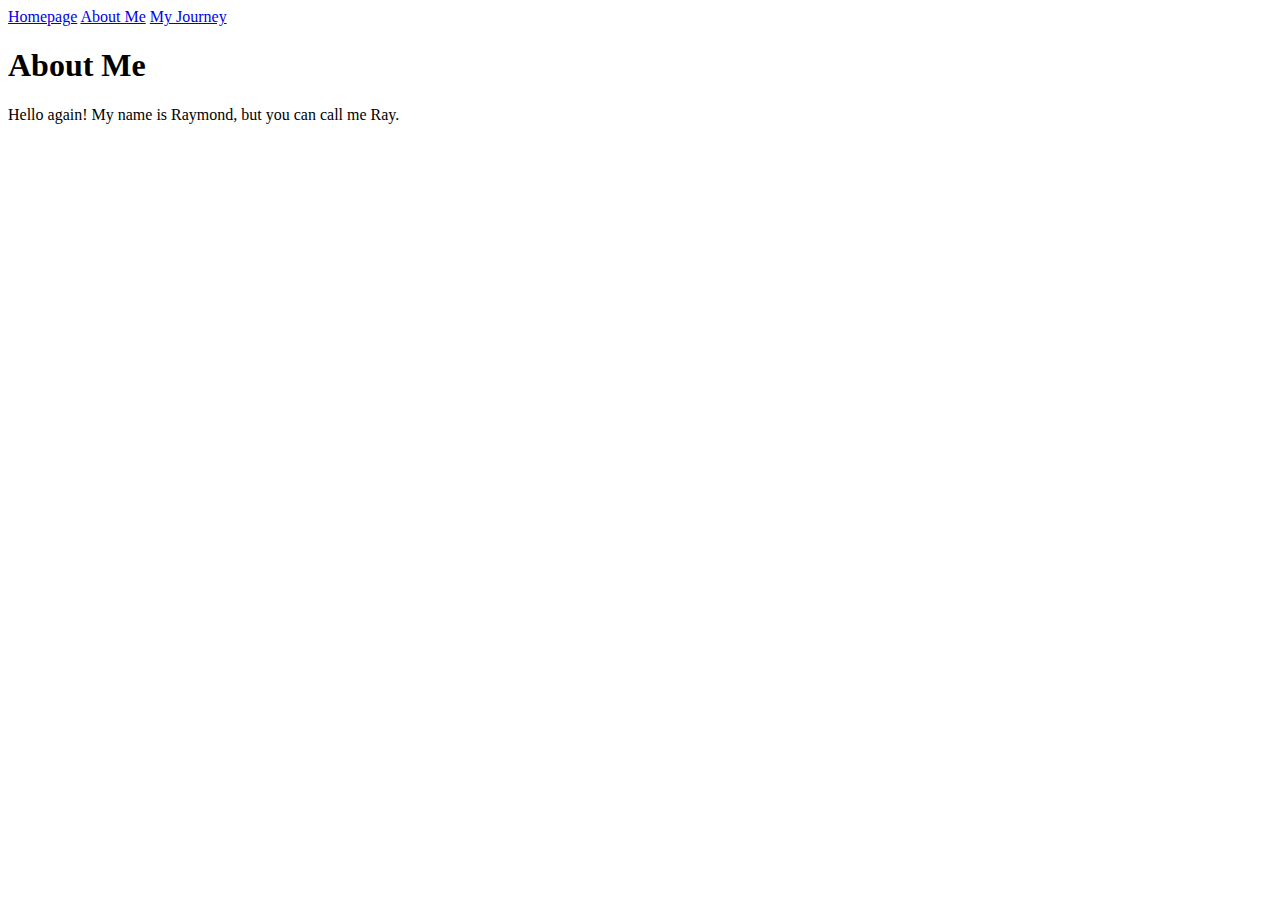
==== HTML Assignments/personal-portfolio/about-me.html @ 44c6d275 "Adding my personal portfolio project" ====
<!DOCTYPE html>

<html lang="en">

<head>
    <meta charset="UTF-8">
    <meta http-equiv="X-UA-Compatible" content="IE=edge">
    <meta name="viewport" content="width=device-width, initial-scale=1.0">
    <title>About Me</title>
</head>

<body>

    <nav>
        <a href="index.html">Homepage</a>
        <a href="about-me.html">About Me</a>
        <a href="journey.html">My Journey</a>
    </nav>

    <main>

        <h1>About Me</h1>

        <p>Hello again! My name is Raymond, but you can call me Ray.   </p>
    </main>

</body>

</html>
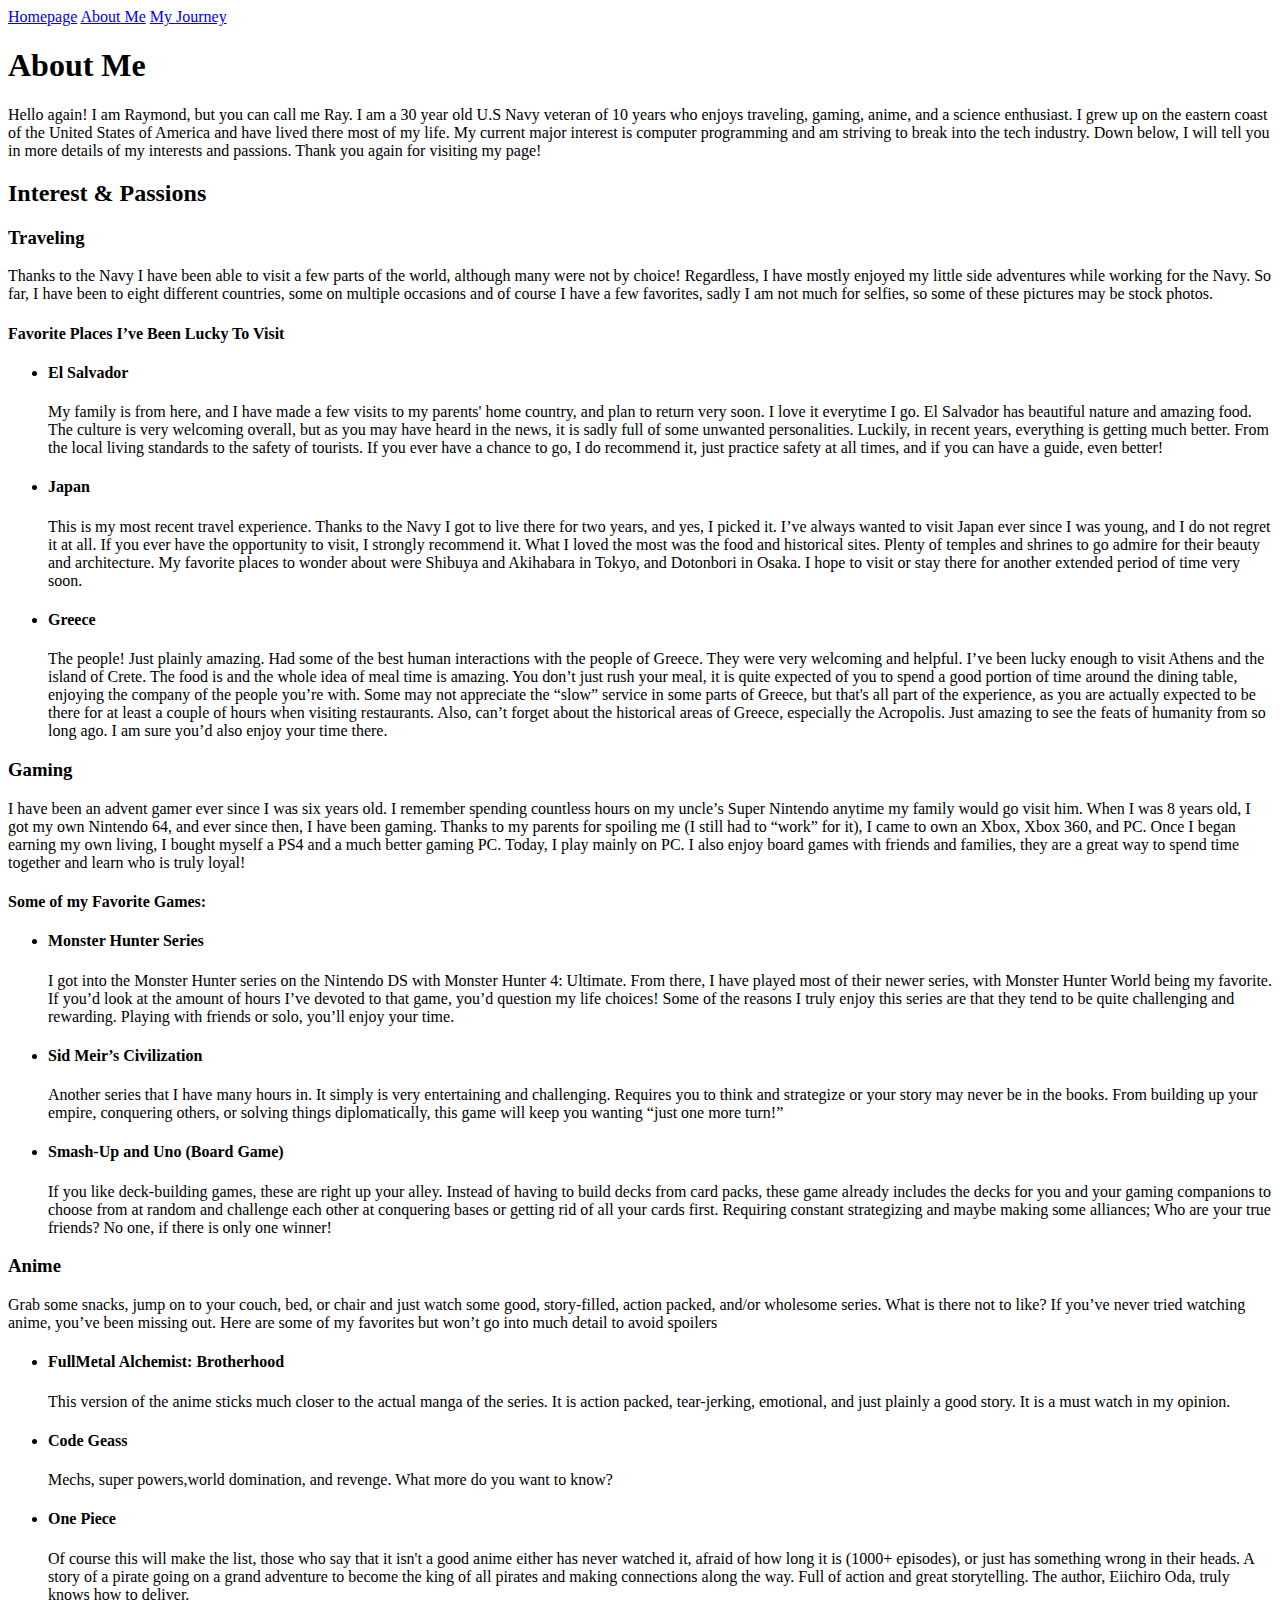
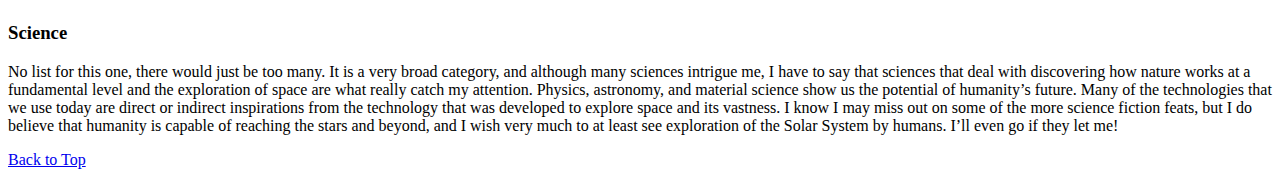
==== commit dc995af7: "Added content to the  About Me page, started work on the footer" ====
--- a/HTML Assignments/personal-portfolio/about-me.html
+++ b/HTML Assignments/personal-portfolio/about-me.html
@@ -11,7 +11,7 @@
 
 <body>
 
-    <nav>
+    <nav id="nav">
         <a href="index.html">Homepage</a>
         <a href="about-me.html">About Me</a>
         <a href="journey.html">My Journey</a>
@@ -21,7 +21,107 @@
 
         <h1>About Me</h1>
 
-        <p>Hello again! My name is Raymond, but you can call me Ray.   </p>
+        <p>
+            Hello again! I am Raymond, but you can call me Ray. I am a 30 year old U.S Navy veteran of 10 years who enjoys traveling, gaming, anime, and a science enthusiast. I grew up on the eastern coast of the United States of America and have lived there most of my life. My current major interest is computer programming and am striving to break into the tech industry. Down below, I will tell you in more details of my interests and passions. Thank you again for visiting my page!
+        </P>
+
+        <h2>Interest & Passions</h2>
+
+        <h3>Traveling</h3>
+
+        <section>
+            <p>Thanks to the Navy I have been able to visit a few parts of the world, although many were not by choice! Regardless, I have mostly enjoyed my little side adventures while working for the Navy. So far, I have been to eight different countries, some on multiple occasions and of course I have a few favorites, sadly I am not much for selfies, so some of these pictures may be stock photos. 
+            </p>
+            <h4>Favorite Places I’ve Been Lucky To Visit</h4>            
+            <ul>
+                <li> 
+                    <h4>El Salvador</h4> 
+                    <p>
+                        My family is from here, and I have made a few visits to my parents' home country, and plan to return very soon. I love it everytime I go. El Salvador has beautiful nature and amazing food. The culture is very welcoming overall, but as you may have heard in the news, it is sadly full of some unwanted personalities. Luckily, in recent years, everything is getting much better. From the local living standards to the safety of tourists. If you ever have a chance to go, I do recommend it, just practice safety at all times, and if you can have a guide, even better!
+                    </p> 
+                </li>
+                <li>
+                    <h4>Japan</h4>
+                    <p>
+                        This is my most recent travel experience. Thanks to the Navy I got to live there for two years, and yes, I picked it. I’ve always wanted to visit Japan ever since I was young, and I do not regret it at all. If you ever have the opportunity to visit, I strongly recommend it. What I loved the most was the food and historical sites. Plenty of temples and shrines to go admire for their beauty and architecture. My favorite places to wonder about were Shibuya and Akihabara in Tokyo, and Dotonbori in Osaka. I hope to visit or stay there for another extended period of time very soon.                        
+                    </p>
+                </li>
+                <li>
+                    <h4>Greece</h4>
+                    <p>
+                        The people! Just plainly amazing. Had some of the best human interactions with the people of Greece. They were very welcoming and helpful. I’ve been lucky enough to visit Athens and the island of Crete.  The food is and the whole idea of meal time is amazing. You don’t just rush your meal, it is quite expected of you to spend a good portion of time around the dining table, enjoying the company of the people you’re with. Some may not appreciate the “slow” service in some parts of Greece, but that's all part of the experience, as you are actually expected to be there for at least a couple of hours when visiting restaurants. Also, can’t forget about the historical areas of Greece, especially the Acropolis. Just amazing to see the feats of humanity from so long ago. I am sure you’d also enjoy your time there.
+                    </p>
+                </li>
+            </ul>
+
+        <h3>Gaming</h3>
+        </section>
+        <p>
+            I have been an advent gamer ever since I was six years old. I remember spending countless hours on my uncle’s Super Nintendo anytime my family would go visit him. When I was 8 years old, I got my own Nintendo 64, and ever since then, I have been gaming. Thanks to my parents for spoiling me (I still had to “work” for it), I came to own an Xbox, Xbox 360, and PC. Once I began earning my own living, I bought myself a PS4 and a much better gaming PC. Today, I play mainly on PC. I also enjoy board games with friends and families, they are a great way to spend time together and learn who is truly loyal! 
+        </p>
+        <h4>Some of my Favorite Games:</h4>
+        <ul>
+            <li>
+                <h4>Monster Hunter Series</h4>
+                <p>
+                    I got into the Monster Hunter series on the Nintendo DS with Monster Hunter 4: Ultimate. From there, I have played most of their newer series, with Monster Hunter World being my favorite. If you’d look at the amount of hours I’ve devoted to that game, you’d question my life choices!  Some of the reasons I truly enjoy this series are that they tend to be quite challenging and rewarding. Playing with friends or solo, you’ll enjoy your time.
+                </p>
+            </li>
+            <li>
+                <h4>Sid Meir’s Civilization</h4>
+                <p>
+                    Another series that I have many hours in. It simply is very entertaining and challenging. Requires you to think and strategize or your story may never be in the books. From building up your empire, conquering others, or solving things diplomatically, this game will keep you wanting “just one more turn!”
+                </p>
+            </li>
+            <li>
+                <h4>Smash-Up and Uno (Board Game)</h4>
+                <p>
+                    If you like deck-building games, these are right up your alley. Instead of having to build decks from card packs, these game already includes the decks for you and your gaming companions to choose from at random and challenge each other at conquering bases or getting rid of all your cards first. Requiring constant strategizing and maybe making some alliances; Who are your true friends? No one, if there is only one winner!
+
+                </p>
+            </li>
+        </ul>
+       
+        <h3>Anime</h3>
+        <section>
+        <p>
+            Grab some snacks, jump on to your couch, bed, or chair and just watch some good, story-filled, action packed, and/or wholesome series. What is there not to like? If you’ve never tried watching anime, you’ve been missing out. Here are some of my favorites but won’t go into much detail to avoid spoilers
+        </p>
+        <ul>
+            <li>
+                <h4>FullMetal Alchemist: Brotherhood</h4>
+                <p>
+                    This version of the anime sticks much closer to the actual manga of the series. It is action packed, tear-jerking, emotional, and just plainly a good story. It is a must watch in my opinion. 
+                </p>
+            </li>
+            <li>
+                <h4>Code Geass</h4>
+                <p>
+                    Mechs, super powers,world domination, and revenge. What more do you want to know?
+                </p>
+            </li>
+            <li>
+                <h4>One Piece</h4>
+                <p>
+                    Of course this will make the list, those who say that it isn't a good anime either has never watched it, afraid of how long it is (1000+ episodes), or just has something wrong in their heads. A story of a pirate going on a grand adventure to become the king of all pirates and making connections along the way. Full of action and great storytelling. The author, Eiichiro Oda, truly knows how to deliver.
+                </p>
+            </li>
+        </ul>   
+        </section>
+
+        <h3>Science</h3>
+        <section>
+            <p>
+                No list for this one, there would just be too many. It is a very broad category, and although many sciences intrigue me, I have to say that sciences that deal with discovering how nature works at a fundamental level and the exploration of space are what really catch my attention. Physics, astronomy, and material science show us the potential of humanity’s future. Many of the technologies that we use today are direct or indirect inspirations from the technology that was developed to explore space and its vastness. I know I may miss out on some of the more science fiction feats, but I do believe that humanity is capable of reaching the stars and beyond, and I wish very much to at least see exploration of the Solar System by humans. I’ll even go if they let me! 
+
+            </p>
+        </section>
+
+        <footer>
+            <a href="#nav">Back to Top</a>
+        </footer>
+        
+
     </main>
 
 </body>
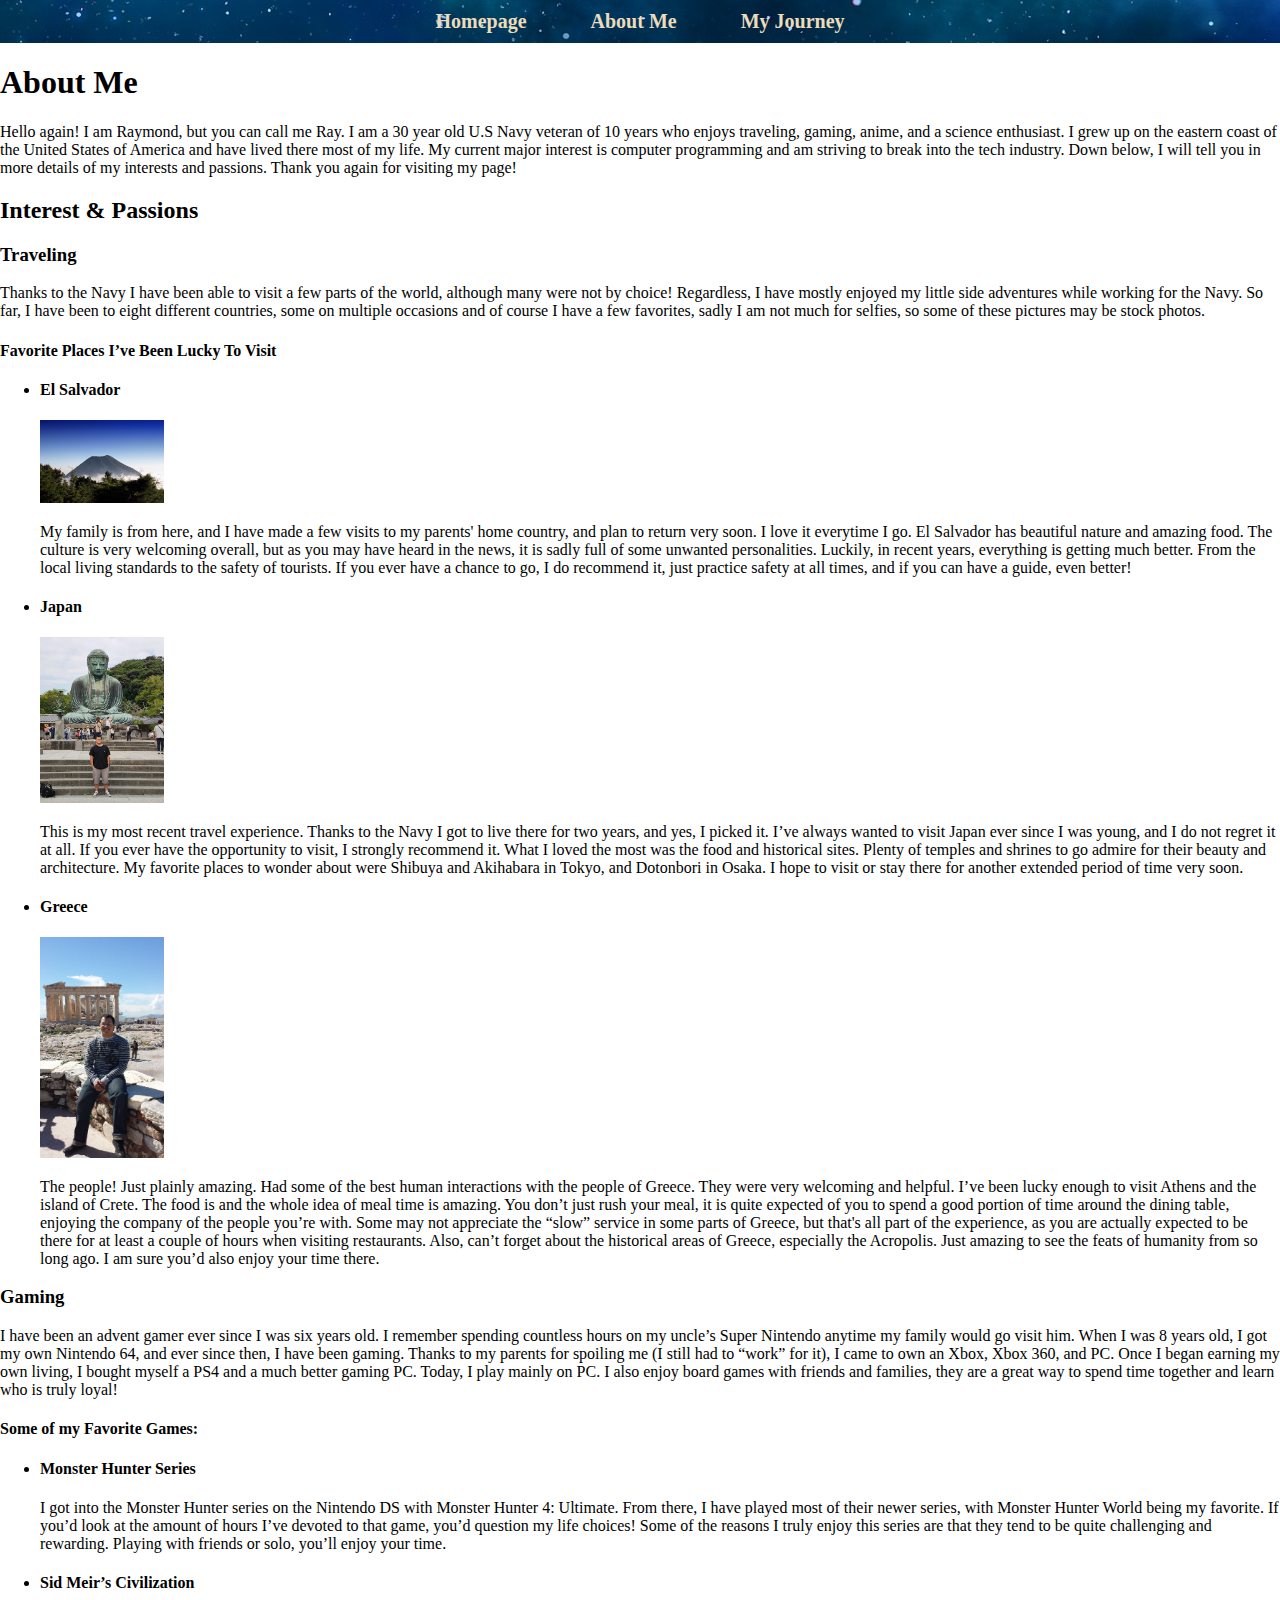
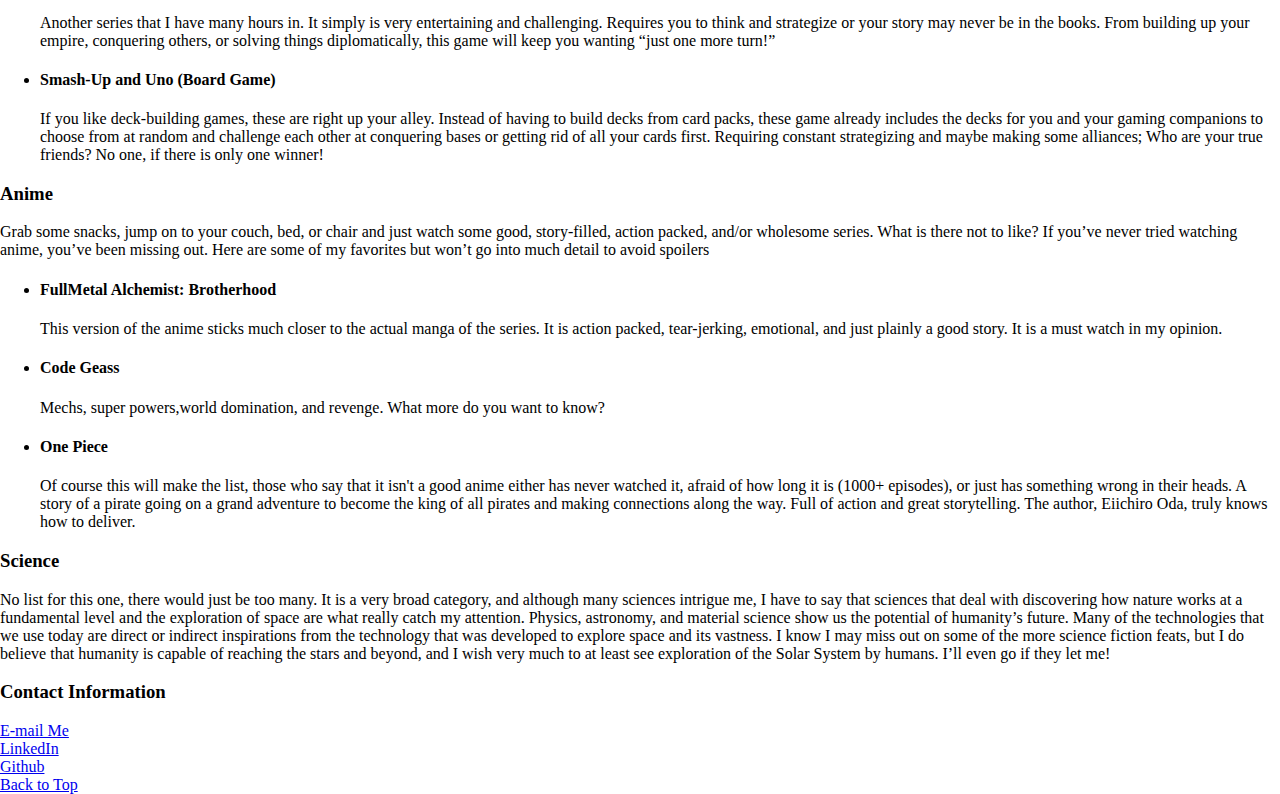
==== commit cec7c65f: "added some css and changes to the nav and footer" ====
--- a/HTML Assignments/personal-portfolio/about-me.html
+++ b/HTML Assignments/personal-portfolio/about-me.html
@@ -7,6 +7,9 @@
     <meta http-equiv="X-UA-Compatible" content="IE=edge">
     <meta name="viewport" content="width=device-width, initial-scale=1.0">
     <title>About Me</title>
+
+    <link rel="stylesheet" href="nav-bar.css">
+    <link rel="stylesheet" href="about-me.css">
 </head>
 
 <body>
@@ -36,18 +39,21 @@
             <ul>
                 <li> 
                     <h4>El Salvador</h4> 
+                    <img id="el salvador" src="images/el-salvador.jpg" style="width:10%;" alt="El Salvador Izalco Volcano">
                     <p>
                         My family is from here, and I have made a few visits to my parents' home country, and plan to return very soon. I love it everytime I go. El Salvador has beautiful nature and amazing food. The culture is very welcoming overall, but as you may have heard in the news, it is sadly full of some unwanted personalities. Luckily, in recent years, everything is getting much better. From the local living standards to the safety of tourists. If you ever have a chance to go, I do recommend it, just practice safety at all times, and if you can have a guide, even better!
                     </p> 
                 </li>
                 <li>
                     <h4>Japan</h4>
+                    <img id="buddha-japan" style="width:10%;" src="images/raymond-budha-kamakura-japan.jpg" alt="Raymond in Kamakura, Japan Buddha">
                     <p>
                         This is my most recent travel experience. Thanks to the Navy I got to live there for two years, and yes, I picked it. I’ve always wanted to visit Japan ever since I was young, and I do not regret it at all. If you ever have the opportunity to visit, I strongly recommend it. What I loved the most was the food and historical sites. Plenty of temples and shrines to go admire for their beauty and architecture. My favorite places to wonder about were Shibuya and Akihabara in Tokyo, and Dotonbori in Osaka. I hope to visit or stay there for another extended period of time very soon.                        
                     </p>
                 </li>
                 <li>
                     <h4>Greece</h4>
+                    <img style="width:10%" src="images/ray-in-greece-acropolis.jpg" alt="Raymond at the Acropolis, Greece">
                     <p>
                         The people! Just plainly amazing. Had some of the best human interactions with the people of Greece. They were very welcoming and helpful. I’ve been lucky enough to visit Athens and the island of Crete.  The food is and the whole idea of meal time is amazing. You don’t just rush your meal, it is quite expected of you to spend a good portion of time around the dining table, enjoying the company of the people you’re with. Some may not appreciate the “slow” service in some parts of Greece, but that's all part of the experience, as you are actually expected to be there for at least a couple of hours when visiting restaurants. Also, can’t forget about the historical areas of Greece, especially the Acropolis. Just amazing to see the feats of humanity from so long ago. I am sure you’d also enjoy your time there.
                     </p>
@@ -115,15 +121,21 @@
                 No list for this one, there would just be too many. It is a very broad category, and although many sciences intrigue me, I have to say that sciences that deal with discovering how nature works at a fundamental level and the exploration of space are what really catch my attention. Physics, astronomy, and material science show us the potential of humanity’s future. Many of the technologies that we use today are direct or indirect inspirations from the technology that was developed to explore space and its vastness. I know I may miss out on some of the more science fiction feats, but I do believe that humanity is capable of reaching the stars and beyond, and I wish very much to at least see exploration of the Solar System by humans. I’ll even go if they let me! 
 
             </p>
-        </section>
-
-        <footer>
-            <a href="#nav">Back to Top</a>
-        </footer>
-        
+        </section> 
 
     </main>
 
+    <footer>
+        <h3>Contact Information</h3>
+        <div>
+            <a href="mailto: rayherna92@gmail.com">E-mail Me</a>
+            <br>
+            <a href="https://www.linkedin.com/in/raymond-hernandez92/" target="_blank" >LinkedIn</a>
+            <br>
+            <a href="https://github.com/rayherna92" target="_blank" >Github</a>
+        </div>
+        <a id="back-to-top" href="#nav">Back to Top</a>
+    </footer>
 </body>
 
 </html>--- a/HTML Assignments/personal-portfolio/nav-bar.css
+++ b/HTML Assignments/personal-portfolio/nav-bar.css
@@ -0,0 +1,23 @@
+/* This is a stylesheet for the nav bars in Raymond's Personal Portfolio project */
+
+nav {
+    display: flex;
+    margin: 0px;
+    padding: 0px;
+    background-image: url(images/nav-bar-banner.jpg);
+    grid-column: span 3;
+    justify-content: center;
+}
+
+nav a {
+    display: inline-block;
+    font-size: 20px;
+    font-weight: bold;
+    color: rgb(235, 220, 187);
+    text-decoration: none;
+    padding: 10px 32px;
+}
+
+nav a:hover {
+    background-color: rgba(95, 158, 160, 0.281);
+}--- a/HTML Assignments/personal-portfolio/about-me.css
+++ b/HTML Assignments/personal-portfolio/about-me.css
@@ -0,0 +1,6 @@
+/* This is the main stylesheet for the about me page */
+
+body {
+    margin: 0px;
+    padding: 0px;
+}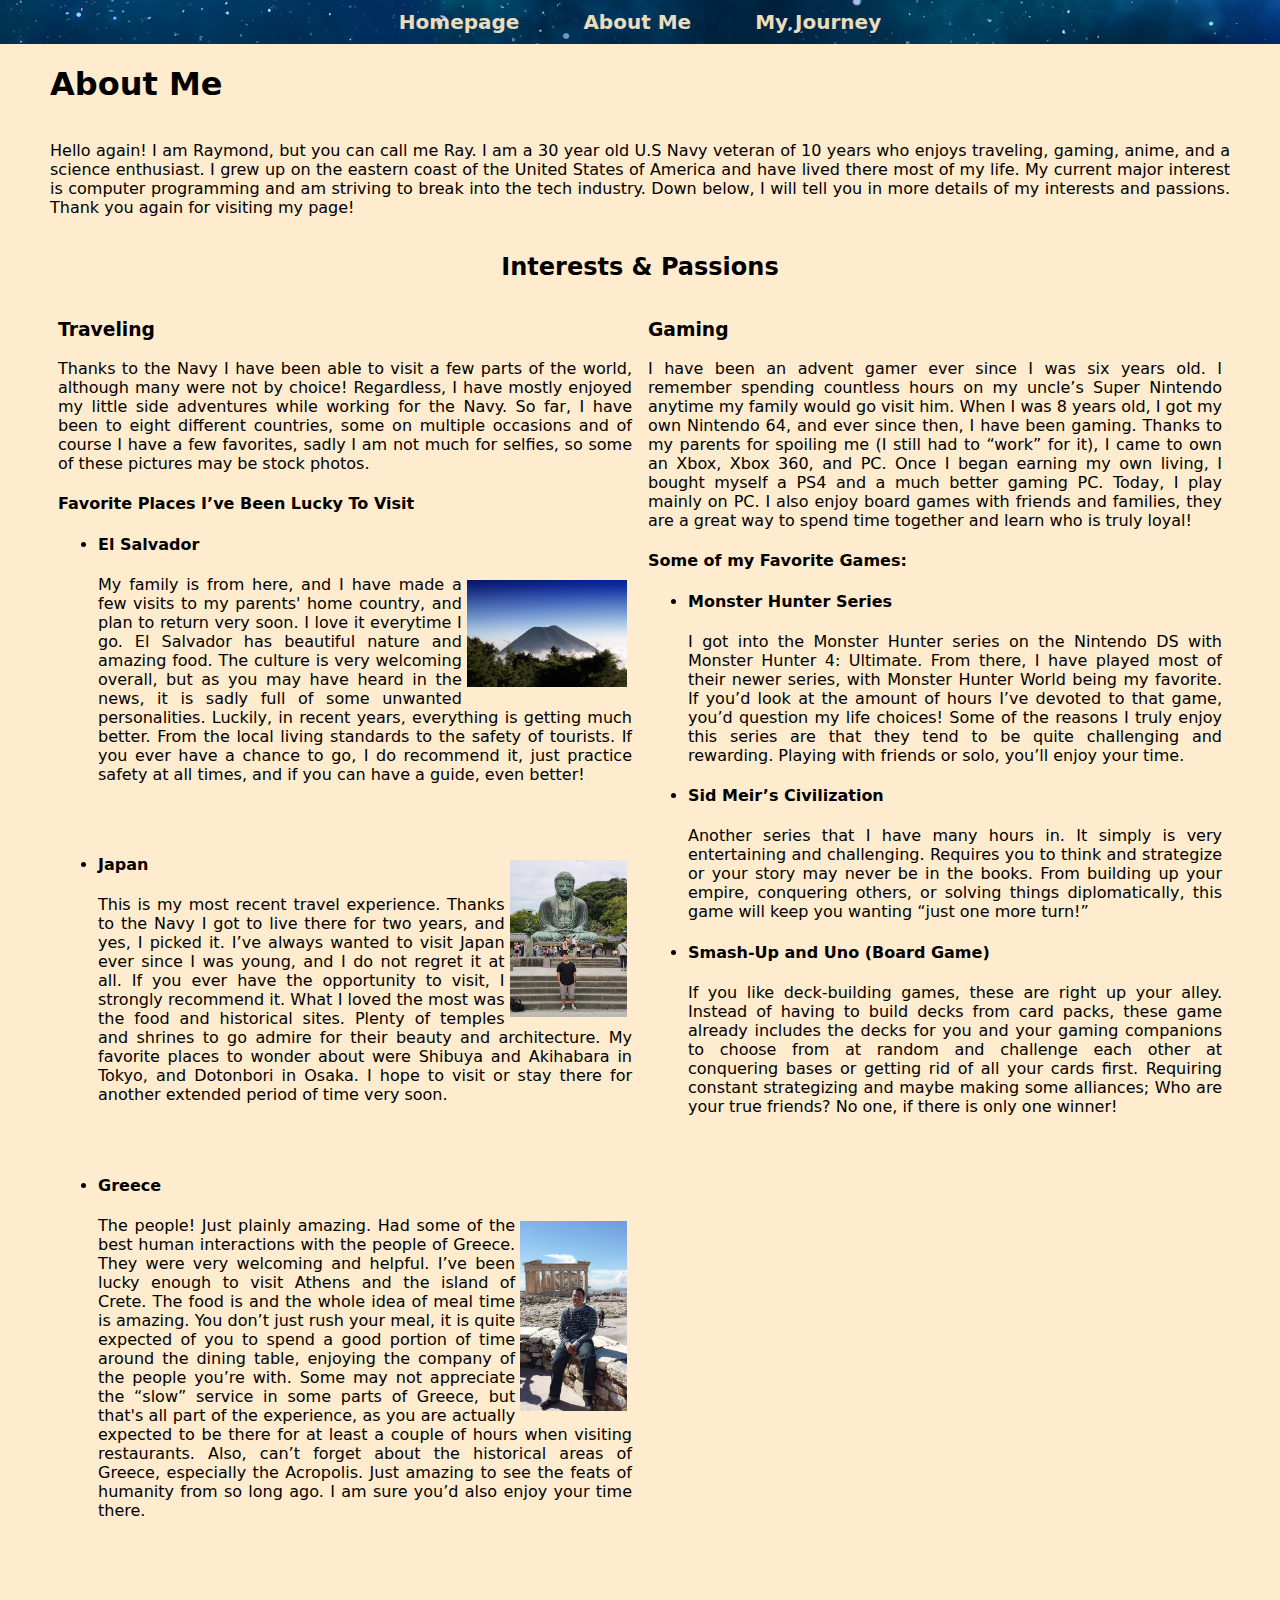
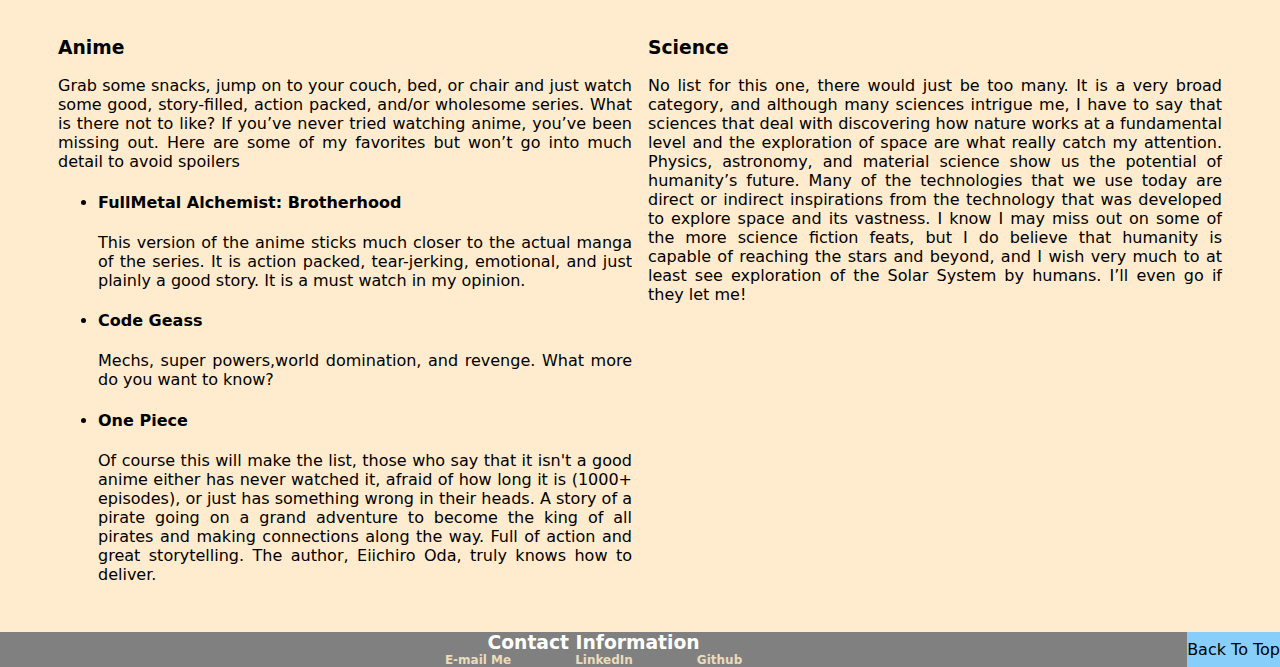
==== commit 686d6f1b: "changes to about me, nav, and footer" ====
--- a/HTML Assignments/personal-portfolio/about-me.html
+++ b/HTML Assignments/personal-portfolio/about-me.html
@@ -8,8 +8,9 @@
     <meta name="viewport" content="width=device-width, initial-scale=1.0">
     <title>About Me</title>
 
-    <link rel="stylesheet" href="nav-bar.css">
-    <link rel="stylesheet" href="about-me.css">
+    <link rel="stylesheet" href="../personal-portfolio/stylesheets/nav-bar.css">
+    <link rel="stylesheet" href="../personal-portfolio/stylesheets/footer.css">
+    <link rel="stylesheet" href="../personal-portfolio/stylesheets/about-me.css">
 </head>
 
 <body>
@@ -28,95 +29,100 @@
             Hello again! I am Raymond, but you can call me Ray. I am a 30 year old U.S Navy veteran of 10 years who enjoys traveling, gaming, anime, and a science enthusiast. I grew up on the eastern coast of the United States of America and have lived there most of my life. My current major interest is computer programming and am striving to break into the tech industry. Down below, I will tell you in more details of my interests and passions. Thank you again for visiting my page!
         </P>
 
-        <h2>Interest & Passions</h2>
+        <h2>Interests & Passions</h2>
 
-        <h3>Traveling</h3>
-
-        <section>
+        <section class="traveling">
+            <h3>Traveling</h3>
             <p>Thanks to the Navy I have been able to visit a few parts of the world, although many were not by choice! Regardless, I have mostly enjoyed my little side adventures while working for the Navy. So far, I have been to eight different countries, some on multiple occasions and of course I have a few favorites, sadly I am not much for selfies, so some of these pictures may be stock photos. 
             </p>
             <h4>Favorite Places I’ve Been Lucky To Visit</h4>            
-            <ul>
+            <ul>  
                 <li> 
                     <h4>El Salvador</h4> 
-                    <img id="el salvador" src="images/el-salvador.jpg" style="width:10%;" alt="El Salvador Izalco Volcano">
+                    <img id="el-salvador-img" src="images/el-salvador.jpg" alt="El Salvador Izalco Volcano">
                     <p>
                         My family is from here, and I have made a few visits to my parents' home country, and plan to return very soon. I love it everytime I go. El Salvador has beautiful nature and amazing food. The culture is very welcoming overall, but as you may have heard in the news, it is sadly full of some unwanted personalities. Luckily, in recent years, everything is getting much better. From the local living standards to the safety of tourists. If you ever have a chance to go, I do recommend it, just practice safety at all times, and if you can have a guide, even better!
                     </p> 
                 </li>
+                
                 <li>
+                    <img id="buddha-japan-img" src="images/raymond-budha-kamakura-japan.jpg" alt="Raymond in Kamakura, Japan Buddha">
                     <h4>Japan</h4>
-                    <img id="buddha-japan" style="width:10%;" src="images/raymond-budha-kamakura-japan.jpg" alt="Raymond in Kamakura, Japan Buddha">
                     <p>
                         This is my most recent travel experience. Thanks to the Navy I got to live there for two years, and yes, I picked it. I’ve always wanted to visit Japan ever since I was young, and I do not regret it at all. If you ever have the opportunity to visit, I strongly recommend it. What I loved the most was the food and historical sites. Plenty of temples and shrines to go admire for their beauty and architecture. My favorite places to wonder about were Shibuya and Akihabara in Tokyo, and Dotonbori in Osaka. I hope to visit or stay there for another extended period of time very soon.                        
                     </p>
                 </li>
+                
                 <li>
+                    
                     <h4>Greece</h4>
-                    <img style="width:10%" src="images/ray-in-greece-acropolis.jpg" alt="Raymond at the Acropolis, Greece">
+                    <img id="acropolis-img" src="images/ray-in-greece-acropolis.jpg" alt="Raymond at the Acropolis, Greece">
                     <p>
                         The people! Just plainly amazing. Had some of the best human interactions with the people of Greece. They were very welcoming and helpful. I’ve been lucky enough to visit Athens and the island of Crete.  The food is and the whole idea of meal time is amazing. You don’t just rush your meal, it is quite expected of you to spend a good portion of time around the dining table, enjoying the company of the people you’re with. Some may not appreciate the “slow” service in some parts of Greece, but that's all part of the experience, as you are actually expected to be there for at least a couple of hours when visiting restaurants. Also, can’t forget about the historical areas of Greece, especially the Acropolis. Just amazing to see the feats of humanity from so long ago. I am sure you’d also enjoy your time there.
                     </p>
                 </li>
             </ul>
-
-        <h3>Gaming</h3>
-        </section>
-        <p>
-            I have been an advent gamer ever since I was six years old. I remember spending countless hours on my uncle’s Super Nintendo anytime my family would go visit him. When I was 8 years old, I got my own Nintendo 64, and ever since then, I have been gaming. Thanks to my parents for spoiling me (I still had to “work” for it), I came to own an Xbox, Xbox 360, and PC. Once I began earning my own living, I bought myself a PS4 and a much better gaming PC. Today, I play mainly on PC. I also enjoy board games with friends and families, they are a great way to spend time together and learn who is truly loyal! 
-        </p>
-        <h4>Some of my Favorite Games:</h4>
-        <ul>
-            <li>
-                <h4>Monster Hunter Series</h4>
-                <p>
-                    I got into the Monster Hunter series on the Nintendo DS with Monster Hunter 4: Ultimate. From there, I have played most of their newer series, with Monster Hunter World being my favorite. If you’d look at the amount of hours I’ve devoted to that game, you’d question my life choices!  Some of the reasons I truly enjoy this series are that they tend to be quite challenging and rewarding. Playing with friends or solo, you’ll enjoy your time.
-                </p>
-            </li>
-            <li>
-                <h4>Sid Meir’s Civilization</h4>
-                <p>
-                    Another series that I have many hours in. It simply is very entertaining and challenging. Requires you to think and strategize or your story may never be in the books. From building up your empire, conquering others, or solving things diplomatically, this game will keep you wanting “just one more turn!”
-                </p>
-            </li>
-            <li>
-                <h4>Smash-Up and Uno (Board Game)</h4>
-                <p>
-                    If you like deck-building games, these are right up your alley. Instead of having to build decks from card packs, these game already includes the decks for you and your gaming companions to choose from at random and challenge each other at conquering bases or getting rid of all your cards first. Requiring constant strategizing and maybe making some alliances; Who are your true friends? No one, if there is only one winner!
-
-                </p>
-            </li>
-        </ul>
-       
-        <h3>Anime</h3>
-        <section>
-        <p>
-            Grab some snacks, jump on to your couch, bed, or chair and just watch some good, story-filled, action packed, and/or wholesome series. What is there not to like? If you’ve never tried watching anime, you’ve been missing out. Here are some of my favorites but won’t go into much detail to avoid spoilers
-        </p>
-        <ul>
-            <li>
-                <h4>FullMetal Alchemist: Brotherhood</h4>
-                <p>
-                    This version of the anime sticks much closer to the actual manga of the series. It is action packed, tear-jerking, emotional, and just plainly a good story. It is a must watch in my opinion. 
-                </p>
-            </li>
-            <li>
-                <h4>Code Geass</h4>
-                <p>
-                    Mechs, super powers,world domination, and revenge. What more do you want to know?
-                </p>
-            </li>
-            <li>
-                <h4>One Piece</h4>
-                <p>
-                    Of course this will make the list, those who say that it isn't a good anime either has never watched it, afraid of how long it is (1000+ episodes), or just has something wrong in their heads. A story of a pirate going on a grand adventure to become the king of all pirates and making connections along the way. Full of action and great storytelling. The author, Eiichiro Oda, truly knows how to deliver.
-                </p>
-            </li>
-        </ul>   
+        
         </section>
 
-        <h3>Science</h3>
-        <section>
+        <section class="gaming">
+            <h3>Gaming</h3>
+            <p>
+                I have been an advent gamer ever since I was six years old. I remember spending countless hours on my uncle’s Super Nintendo anytime my family would go visit him. When I was 8 years old, I got my own Nintendo 64, and ever since then, I have been gaming. Thanks to my parents for spoiling me (I still had to “work” for it), I came to own an Xbox, Xbox 360, and PC. Once I began earning my own living, I bought myself a PS4 and a much better gaming PC. Today, I play mainly on PC. I also enjoy board games with friends and families, they are a great way to spend time together and learn who is truly loyal! 
+            </p>
+            <h4>Some of my Favorite Games:</h4>
+            <ul>
+                <li>
+                    <h4>Monster Hunter Series</h4>
+                    <p>
+                        I got into the Monster Hunter series on the Nintendo DS with Monster Hunter 4: Ultimate. From there, I have played most of their newer series, with Monster Hunter World being my favorite. If you’d look at the amount of hours I’ve devoted to that game, you’d question my life choices!  Some of the reasons I truly enjoy this series are that they tend to be quite challenging and rewarding. Playing with friends or solo, you’ll enjoy your time.
+                    </p>
+                </li>
+                <li>
+                    <h4>Sid Meir’s Civilization</h4>
+                    <p>
+                        Another series that I have many hours in. It simply is very entertaining and challenging. Requires you to think and strategize or your story may never be in the books. From building up your empire, conquering others, or solving things diplomatically, this game will keep you wanting “just one more turn!”
+                    </p>
+                </li>
+                <li>
+                    <h4>Smash-Up and Uno (Board Game)</h4>
+                    <p>
+                        If you like deck-building games, these are right up your alley. Instead of having to build decks from card packs, these game already includes the decks for you and your gaming companions to choose from at random and challenge each other at conquering bases or getting rid of all your cards first. Requiring constant strategizing and maybe making some alliances; Who are your true friends? No one, if there is only one winner!
+
+                    </p>
+                </li>
+            </ul>
+        </section>    
+
+        <section class="anime">
+            <h3>Anime</h3>
+            <p>
+                Grab some snacks, jump on to your couch, bed, or chair and just watch some good, story-filled, action packed, and/or wholesome series. What is there not to like? If you’ve never tried watching anime, you’ve been missing out. Here are some of my favorites but won’t go into much detail to avoid spoilers
+            </p>
+            <ul>
+                <li>
+                    <h4>FullMetal Alchemist: Brotherhood</h4>
+                    <p>
+                        This version of the anime sticks much closer to the actual manga of the series. It is action packed, tear-jerking, emotional, and just plainly a good story. It is a must watch in my opinion. 
+                    </p>
+                </li>
+                <li>
+                    <h4>Code Geass</h4>
+                    <p>
+                        Mechs, super powers,world domination, and revenge. What more do you want to know?
+                    </p>
+                </li>
+                <li>
+                    <h4>One Piece</h4>
+                    <p>
+                        Of course this will make the list, those who say that it isn't a good anime either has never watched it, afraid of how long it is (1000+ episodes), or just has something wrong in their heads. A story of a pirate going on a grand adventure to become the king of all pirates and making connections along the way. Full of action and great storytelling. The author, Eiichiro Oda, truly knows how to deliver.
+                    </p>
+                </li>
+            </ul>   
+        </section>
+
+        <section class="science">
+            <h3>Science</h3>
             <p>
                 No list for this one, there would just be too many. It is a very broad category, and although many sciences intrigue me, I have to say that sciences that deal with discovering how nature works at a fundamental level and the exploration of space are what really catch my attention. Physics, astronomy, and material science show us the potential of humanity’s future. Many of the technologies that we use today are direct or indirect inspirations from the technology that was developed to explore space and its vastness. I know I may miss out on some of the more science fiction feats, but I do believe that humanity is capable of reaching the stars and beyond, and I wish very much to at least see exploration of the Solar System by humans. I’ll even go if they let me! 
 
@@ -129,12 +135,10 @@
         <h3>Contact Information</h3>
         <div>
             <a href="mailto: rayherna92@gmail.com">E-mail Me</a>
-            <br>
             <a href="https://www.linkedin.com/in/raymond-hernandez92/" target="_blank" >LinkedIn</a>
-            <br>
             <a href="https://github.com/rayherna92" target="_blank" >Github</a>
         </div>
-        <a id="back-to-top" href="#nav">Back to Top</a>
+        <a id="back-to-top" href="#nav">Back To Top</a>
     </footer>
 </body>
 
--- a/HTML Assignments/personal-portfolio/stylesheets/nav-bar.css
+++ b/HTML Assignments/personal-portfolio/stylesheets/nav-bar.css
@@ -0,0 +1,21 @@
+/* This is a stylesheet for the nav bars in Raymond's Personal Portfolio project */
+
+nav {
+    display: flex;
+    background-image: url(../images/nav-bar-banner.jpg);
+    grid-column: span 3;
+    justify-content: center;
+}
+
+nav a {
+    display: inline-block;
+    font-size: 20px;
+    font-weight: bold;
+    color: rgb(235, 220, 187);
+    text-decoration: none;
+    padding: 10px 32px;
+}
+
+nav a:hover {
+    background-color: rgba(95, 158, 160, 0.281);
+}--- a/HTML Assignments/personal-portfolio/stylesheets/footer.css
+++ b/HTML Assignments/personal-portfolio/stylesheets/footer.css
@@ -0,0 +1,45 @@
+/* This is a stylesheet for all the footers in Raymond's Personal Portfolio project */
+
+footer {
+    display: grid;
+    grid-template-columns: 1fr 1fr;
+    color: white;
+}
+
+footer a:visited {
+    color: maroon;
+}
+
+footer h3, div {
+    display: flex;
+    background-color: gray;
+    margin: 0px;
+    grid-column: span 2;
+    justify-content: center;
+    align-items: center;
+}
+
+footer div a{
+    display: inline-block;
+    font-size: 12px;
+    font-weight: bold;
+    color: rgb(235, 220, 187);
+    text-decoration: none;
+    padding: 0px 32px;
+}
+
+#back-to-top {
+    display: flex;
+    background-color: lightskyblue;
+    color: black;
+    grid-column: 3/4;
+    grid-row: 1/3;
+    justify-content:center;
+    align-items:center;
+    text-decoration: none;
+}
+
+#back-to-top:hover {
+    background-color: rgb(57, 177, 224)
+}
+
--- a/HTML Assignments/personal-portfolio/stylesheets/about-me.css
+++ b/HTML Assignments/personal-portfolio/stylesheets/about-me.css
@@ -0,0 +1,80 @@
+/* This is the main stylesheet for the about me page */
+
+body {
+    margin: 0px;
+    padding: 0px;
+    background-color: blanchedalmond;
+    font-family: system-ui, -apple-system, BlinkMacSystemFont, 'Segoe UI', Roboto, Oxygen, Ubuntu, Cantarell, 'Open Sans', 'Helvetica Neue', sans-serif;
+    text-align: justify;
+}
+
+body nav {
+    margin: 0px;
+}
+
+main {
+    display: grid;
+    margin: 0px 50px;
+    grid-template-columns: 1fr 1fr;
+}
+
+main h1, p, h2 {
+    grid-column: span 2;
+    grid-row: span 1fr;
+}
+
+main h2 {
+    display: flex;
+    justify-content: center;
+    align-items: center;
+}
+
+.traveling {
+   grid-column: span 1;
+   margin-bottom: 2em;
+   padding: 0px .5em 0em .5em;
+}
+
+/* .traveling h3 {
+    background-image: url(../images/travel-banner.jpg);
+} */
+
+.traveling li {
+    padding: 0px 0px 34px 0px;
+}
+
+#el-salvador-img {
+    float: right;
+    width: 30%;
+    padding: 5px;
+}
+
+#buddha-japan-img {
+    float: right;
+    width: 22%;
+    padding: 5px;
+}
+
+#acropolis-img{
+    float:right;
+    width: 20%;
+    padding: 5px;
+}
+
+.gaming {
+    grid-column: 2/3;
+    margin-bottom: 2em;
+   padding: 0px .5em 0em .5em;
+}
+
+.anime {
+    grid-column: 1/2;
+    margin-bottom: 2em;
+    padding: 0px .5em 0em .5em;
+}
+
+.science {
+    grid-column: 2/3;
+    margin-bottom: 2em;
+    padding: 0px .5em 0em .5em;
+}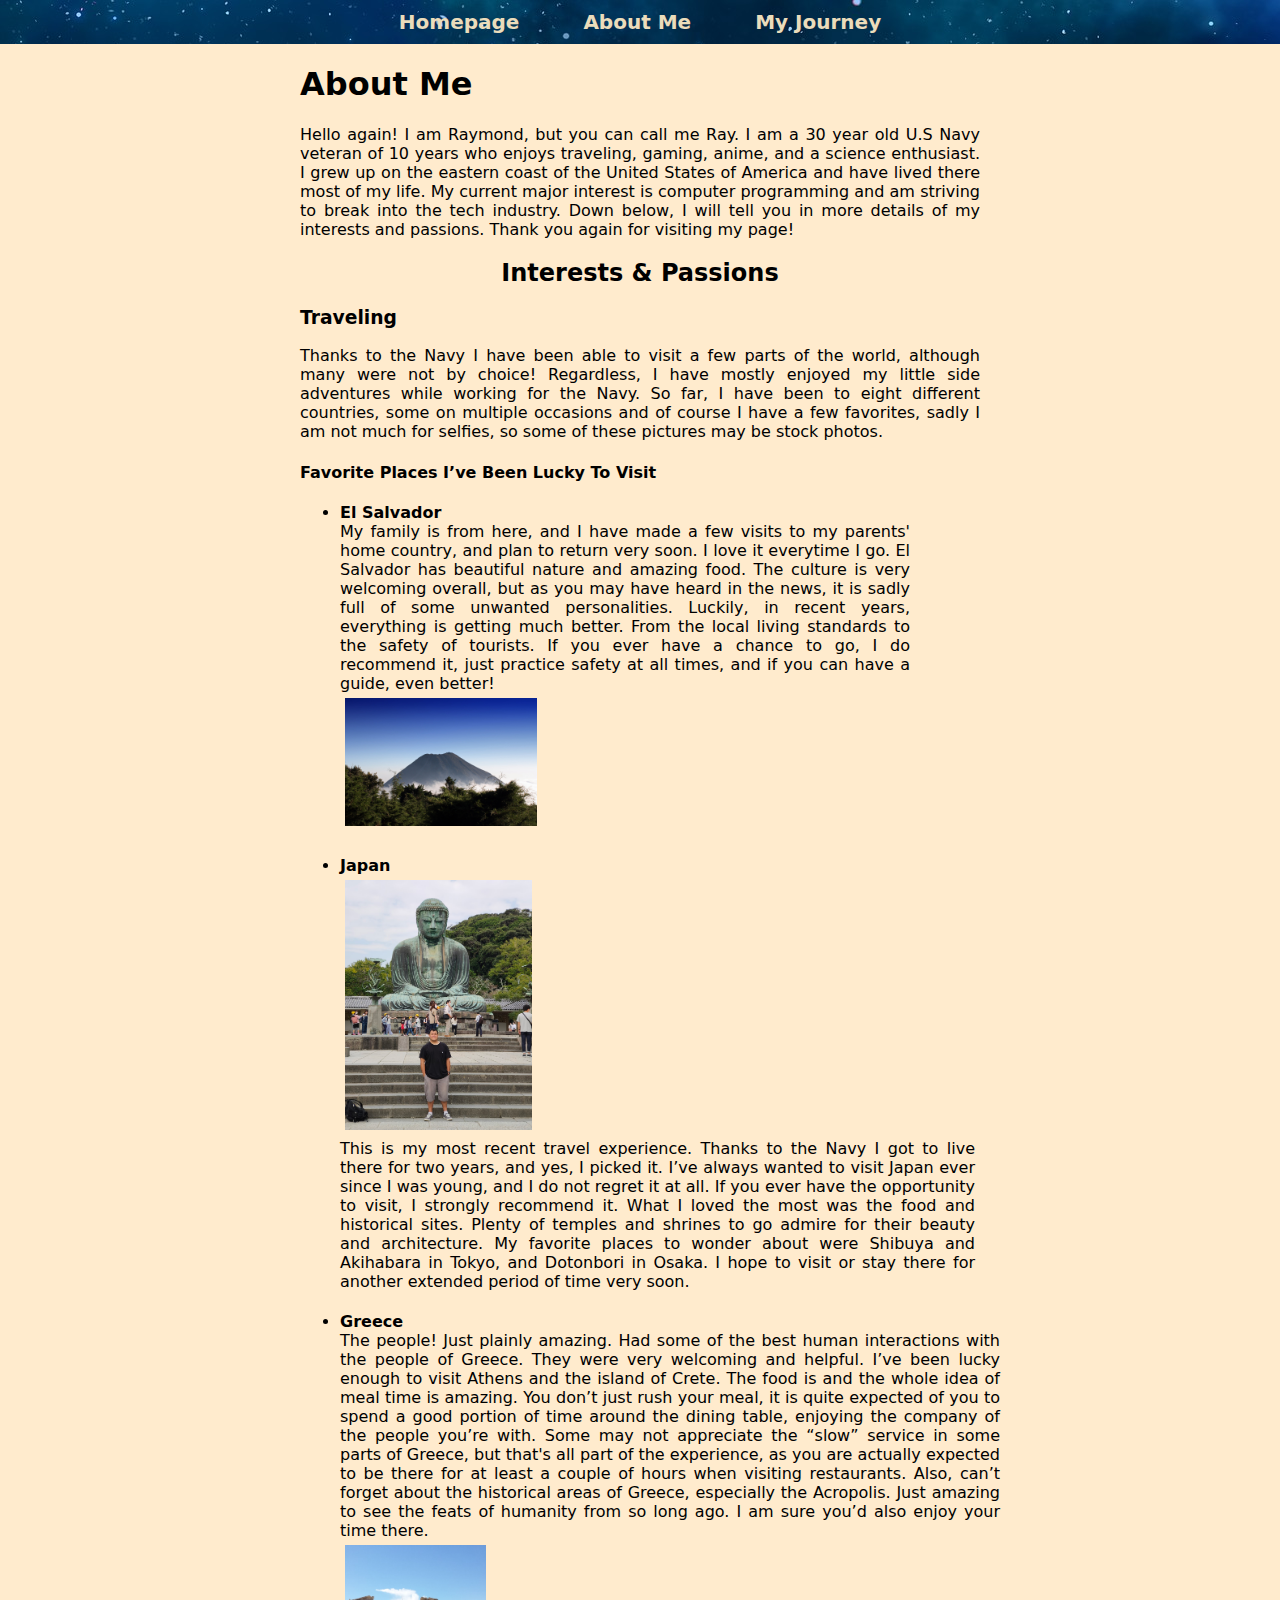
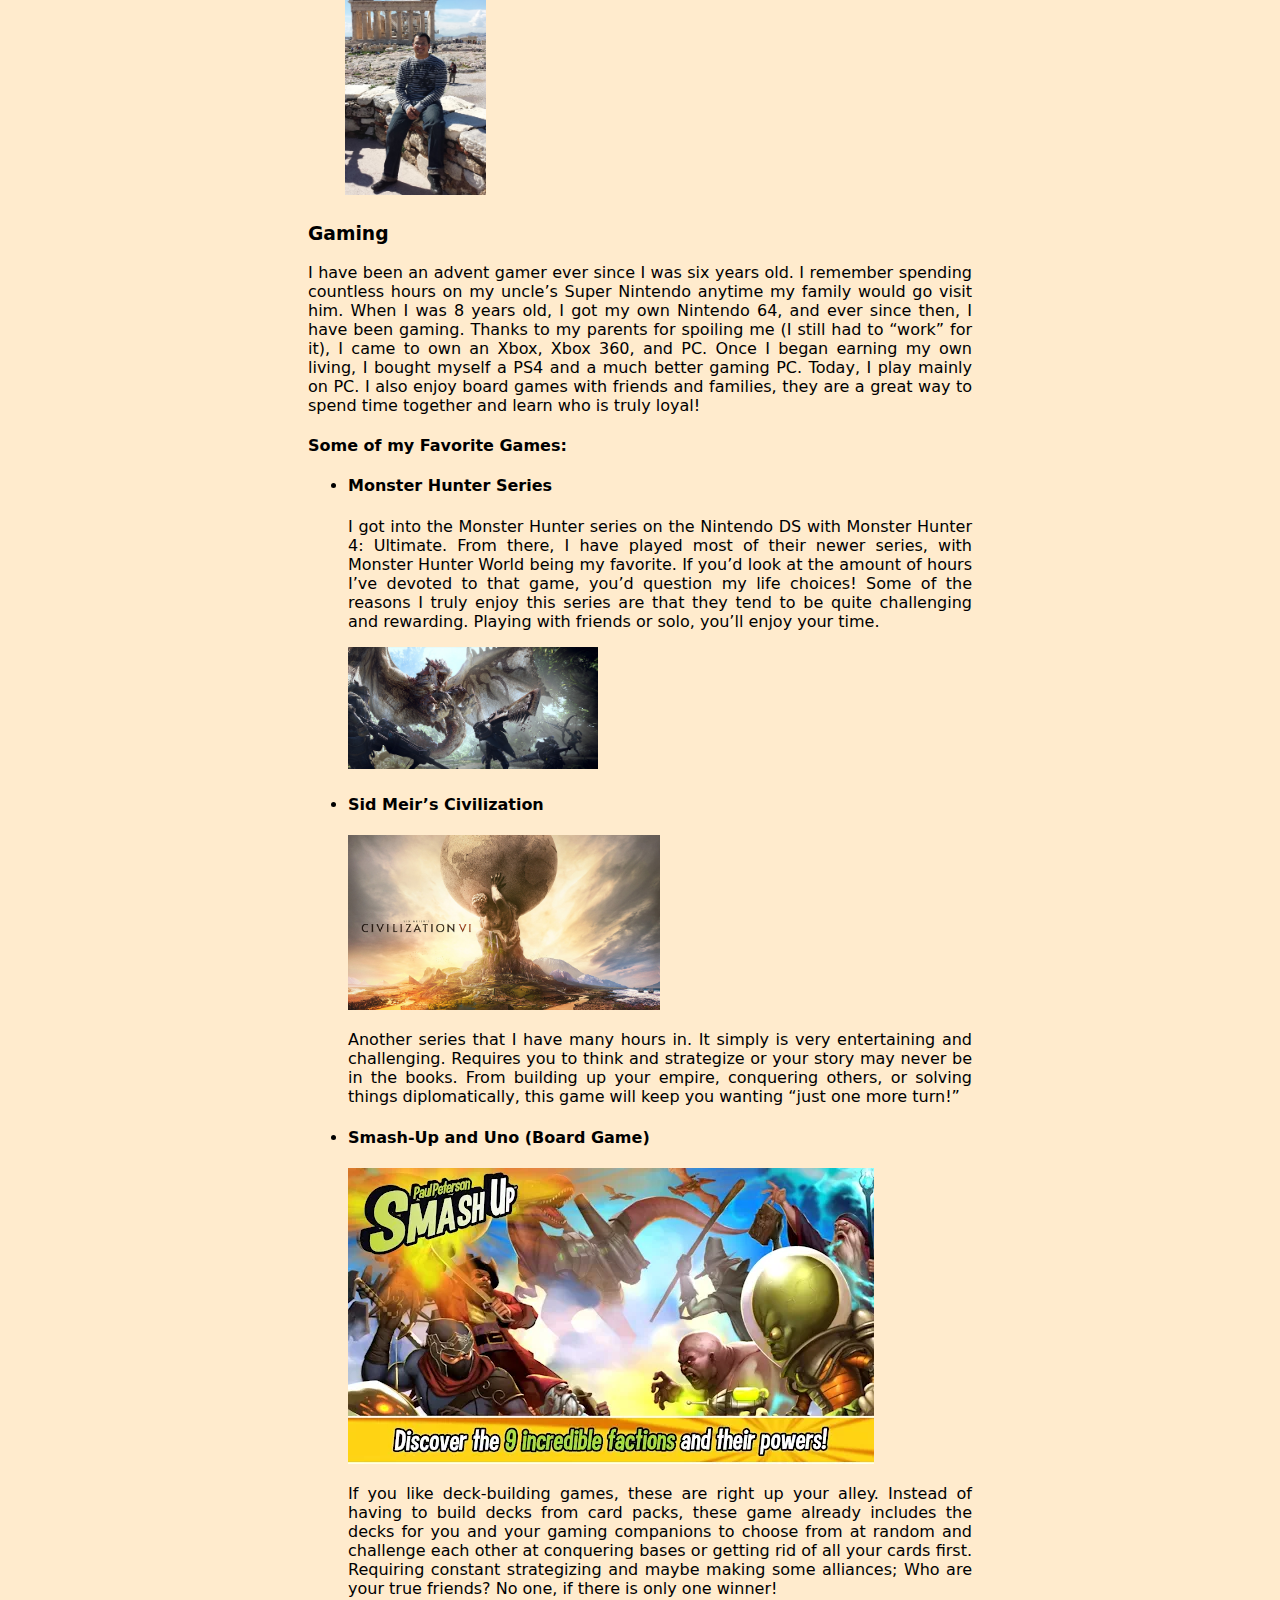
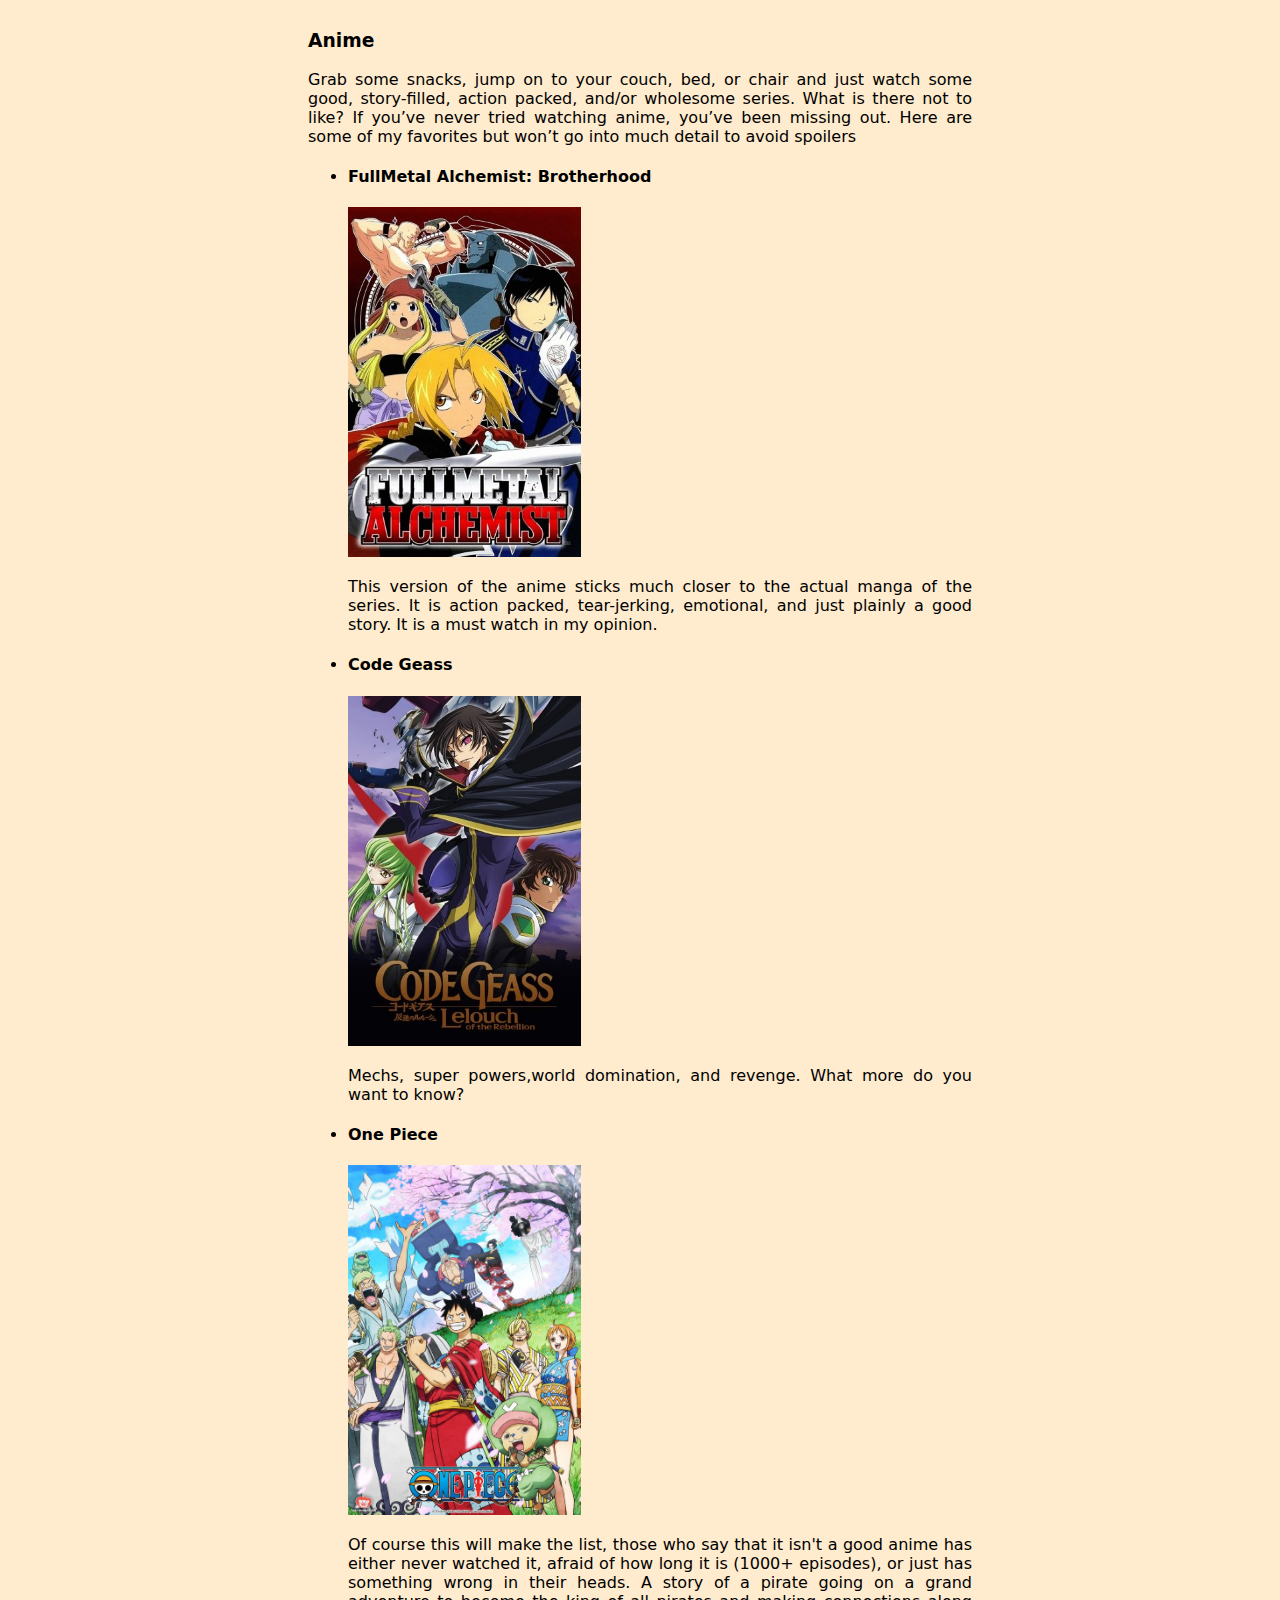
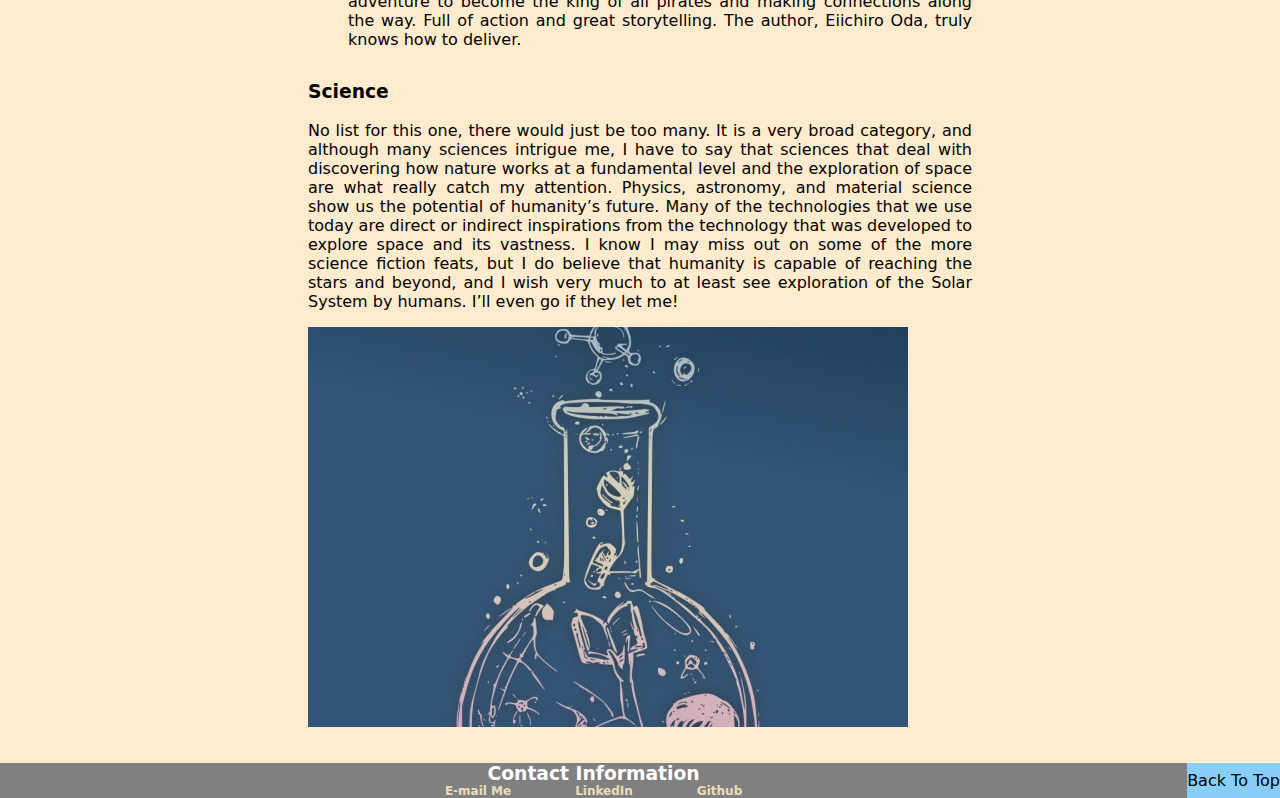
==== commit a2c1b198: "added images to the other topics" ====
--- a/HTML Assignments/personal-portfolio/about-me.html
+++ b/HTML Assignments/personal-portfolio/about-me.html
@@ -39,27 +39,30 @@
             <ul>  
                 <li> 
                     <h4>El Salvador</h4> 
-                    <img id="el-salvador-img" src="images/el-salvador.jpg" alt="El Salvador Izalco Volcano">
-                    <p>
+                    
+                    <p id="el-salvador-p">
                         My family is from here, and I have made a few visits to my parents' home country, and plan to return very soon. I love it everytime I go. El Salvador has beautiful nature and amazing food. The culture is very welcoming overall, but as you may have heard in the news, it is sadly full of some unwanted personalities. Luckily, in recent years, everything is getting much better. From the local living standards to the safety of tourists. If you ever have a chance to go, I do recommend it, just practice safety at all times, and if you can have a guide, even better!
                     </p> 
+                    <img id="el-salvador-img" src="images/el-salvador.jpg" alt="El Salvador Izalco Volcano">
+                    
                 </li>
                 
                 <li>
+
+                    <h4>Japan</h4>
                     <img id="buddha-japan-img" src="images/raymond-budha-kamakura-japan.jpg" alt="Raymond in Kamakura, Japan Buddha">
-                    <h4>Japan</h4>
-                    <p>
+                    <p id="japan-p">
                         This is my most recent travel experience. Thanks to the Navy I got to live there for two years, and yes, I picked it. I’ve always wanted to visit Japan ever since I was young, and I do not regret it at all. If you ever have the opportunity to visit, I strongly recommend it. What I loved the most was the food and historical sites. Plenty of temples and shrines to go admire for their beauty and architecture. My favorite places to wonder about were Shibuya and Akihabara in Tokyo, and Dotonbori in Osaka. I hope to visit or stay there for another extended period of time very soon.                        
                     </p>
+                    
                 </li>
                 
                 <li>
-                    
                     <h4>Greece</h4>
-                    <img id="acropolis-img" src="images/ray-in-greece-acropolis.jpg" alt="Raymond at the Acropolis, Greece">
-                    <p>
+                    <p id=greece-p>
                         The people! Just plainly amazing. Had some of the best human interactions with the people of Greece. They were very welcoming and helpful. I’ve been lucky enough to visit Athens and the island of Crete.  The food is and the whole idea of meal time is amazing. You don’t just rush your meal, it is quite expected of you to spend a good portion of time around the dining table, enjoying the company of the people you’re with. Some may not appreciate the “slow” service in some parts of Greece, but that's all part of the experience, as you are actually expected to be there for at least a couple of hours when visiting restaurants. Also, can’t forget about the historical areas of Greece, especially the Acropolis. Just amazing to see the feats of humanity from so long ago. I am sure you’d also enjoy your time there.
                     </p>
+                    <img id="acropolis-img" src="images/ray-in-greece-acropolis.jpg" alt="Raymond at the Acropolis, Greece">
                 </li>
             </ul>
         
@@ -73,22 +76,24 @@
             <h4>Some of my Favorite Games:</h4>
             <ul>
                 <li>
-                    <h4>Monster Hunter Series</h4>
+                    <h4>Monster Hunter Series</h4>            
                     <p>
                         I got into the Monster Hunter series on the Nintendo DS with Monster Hunter 4: Ultimate. From there, I have played most of their newer series, with Monster Hunter World being my favorite. If you’d look at the amount of hours I’ve devoted to that game, you’d question my life choices!  Some of the reasons I truly enjoy this series are that they tend to be quite challenging and rewarding. Playing with friends or solo, you’ll enjoy your time.
                     </p>
+                    <img id="mh-game" src="../personal-portfolio/images/mh-img.jpg" alt="Monster Hunter Video Game">
                 </li>
                 <li>
                     <h4>Sid Meir’s Civilization</h4>
+                    <img id="civ-game" src="../personal-portfolio/images/civ-img.jpg" alt="Sid Meir's Civilization Video Game">
                     <p>
                         Another series that I have many hours in. It simply is very entertaining and challenging. Requires you to think and strategize or your story may never be in the books. From building up your empire, conquering others, or solving things diplomatically, this game will keep you wanting “just one more turn!”
                     </p>
                 </li>
                 <li>
                     <h4>Smash-Up and Uno (Board Game)</h4>
+                    <img id="smash-up-game" src="../personal-portfolio/images/smash-up.jpg" alt="Smash-Up Board Game">
                     <p>
                         If you like deck-building games, these are right up your alley. Instead of having to build decks from card packs, these game already includes the decks for you and your gaming companions to choose from at random and challenge each other at conquering bases or getting rid of all your cards first. Requiring constant strategizing and maybe making some alliances; Who are your true friends? No one, if there is only one winner!
-
                     </p>
                 </li>
             </ul>
@@ -102,20 +107,23 @@
             <ul>
                 <li>
                     <h4>FullMetal Alchemist: Brotherhood</h4>
+                    <img id="fma-anime" src="../personal-portfolio/images/fma-anime.jpg" alt="FullMetal Alchemist Cover">
                     <p>
                         This version of the anime sticks much closer to the actual manga of the series. It is action packed, tear-jerking, emotional, and just plainly a good story. It is a must watch in my opinion. 
                     </p>
                 </li>
                 <li>
                     <h4>Code Geass</h4>
+                    <img id="cg-anime" src="../personal-portfolio/images/code-geass-anime.jpg" alt="Code Geass Anime Cover">
                     <p>
                         Mechs, super powers,world domination, and revenge. What more do you want to know?
                     </p>
                 </li>
                 <li>
                     <h4>One Piece</h4>
+                    <img id="op-anime" src="../personal-portfolio/images/one-piece-anime.jpg" alt="One Piece Wano Arc Cover">
                     <p>
-                        Of course this will make the list, those who say that it isn't a good anime either has never watched it, afraid of how long it is (1000+ episodes), or just has something wrong in their heads. A story of a pirate going on a grand adventure to become the king of all pirates and making connections along the way. Full of action and great storytelling. The author, Eiichiro Oda, truly knows how to deliver.
+                        Of course this will make the list, those who say that it isn't a good anime has either never watched it, afraid of how long it is (1000+ episodes), or just has something wrong in their heads. A story of a pirate going on a grand adventure to become the king of all pirates and making connections along the way. Full of action and great storytelling. The author, Eiichiro Oda, truly knows how to deliver.
                     </p>
                 </li>
             </ul>   
@@ -125,8 +133,8 @@
             <h3>Science</h3>
             <p>
                 No list for this one, there would just be too many. It is a very broad category, and although many sciences intrigue me, I have to say that sciences that deal with discovering how nature works at a fundamental level and the exploration of space are what really catch my attention. Physics, astronomy, and material science show us the potential of humanity’s future. Many of the technologies that we use today are direct or indirect inspirations from the technology that was developed to explore space and its vastness. I know I may miss out on some of the more science fiction feats, but I do believe that humanity is capable of reaching the stars and beyond, and I wish very much to at least see exploration of the Solar System by humans. I’ll even go if they let me! 
-
             </p>
+            <img id="science-img" src="../personal-portfolio/images/science-img.jpg" alt="Scientific Beaker Image">
         </section> 
 
     </main>
--- a/HTML Assignments/personal-portfolio/stylesheets/about-me.css
+++ b/HTML Assignments/personal-portfolio/stylesheets/about-me.css
@@ -13,9 +13,7 @@
 }
 
 main {
-    display: grid;
-    margin: 0px 50px;
-    grid-template-columns: 1fr 1fr;
+    margin: 0px 300px;
 }
 
 main h1, p, h2 {
@@ -29,43 +27,79 @@
     align-items: center;
 }
 
-.traveling {
+/* ----------------------------------TRAVELING------------------------------- */
+
+.traveling { 
    grid-column: span 1;
-   margin-bottom: 2em;
-   padding: 0px .5em 0em .5em;
+   /* margin-bottom: 2em;
+   padding: 0px .5em 0em .5em; */
 }
 
-/* .traveling h3 {
-    background-image: url(../images/travel-banner.jpg);
+.traveling h4 {
+    margin-bottom: 0px;
+}
+
+/* .traveling li {
+    width: 850px;
 } */
 
-.traveling li {
-    padding: 0px 0px 34px 0px;
+#el-salvador-p {
+    margin: 0px;
+    display: inline-block;
+    width: 570px;
+    
 }
 
 #el-salvador-img {
-    float: right;
+    display: inline-block;
     width: 30%;
+    padding: 5px;
+
+}
+
+#japan-p {
+    margin: 0px;
+    display: inline-block;
+    width: 635px;
+}
+
+#buddha-japan-img {
+    display: inline-block;
+    height: 250px;
     padding: 5px;
 }
 
-#buddha-japan-img {
-    float: right;
-    width: 22%;
+#greece-p {
+    margin: 0px;
+    display: inline-block;
+    width: 660px;
+}
+
+#acropolis-img{
+    display: inline-block;
+    height: 250px;
     padding: 5px;
 }
 
-#acropolis-img{
-    float:right;
-    width: 20%;
-    padding: 5px;
-}
+/* ----------------------------------GAMING------------------------------- */
 
 .gaming {
     grid-column: 2/3;
     margin-bottom: 2em;
-   padding: 0px .5em 0em .5em;
+    padding: 0px .5em 0em .5em;
 }
+
+#mh-game {
+    display: inline-block;
+    width: 40%;
+}
+
+#civ-game {
+    width: 50%;
+}
+
+/* ----------------------------------ANIME------------------------------- */
+
 
 .anime {
     grid-column: 1/2;
@@ -73,6 +107,21 @@
     padding: 0px .5em 0em .5em;
 }
 
+#fma-anime {
+    height: 350px;
+}
+
+#cg-anime {
+    height: 350px;
+}
+
+#op-anime {
+    height: 350px;
+}
+
+/* ----------------------------------SCIENCE------------------------------- */
+
+
 .science {
     grid-column: 2/3;
     margin-bottom: 2em;
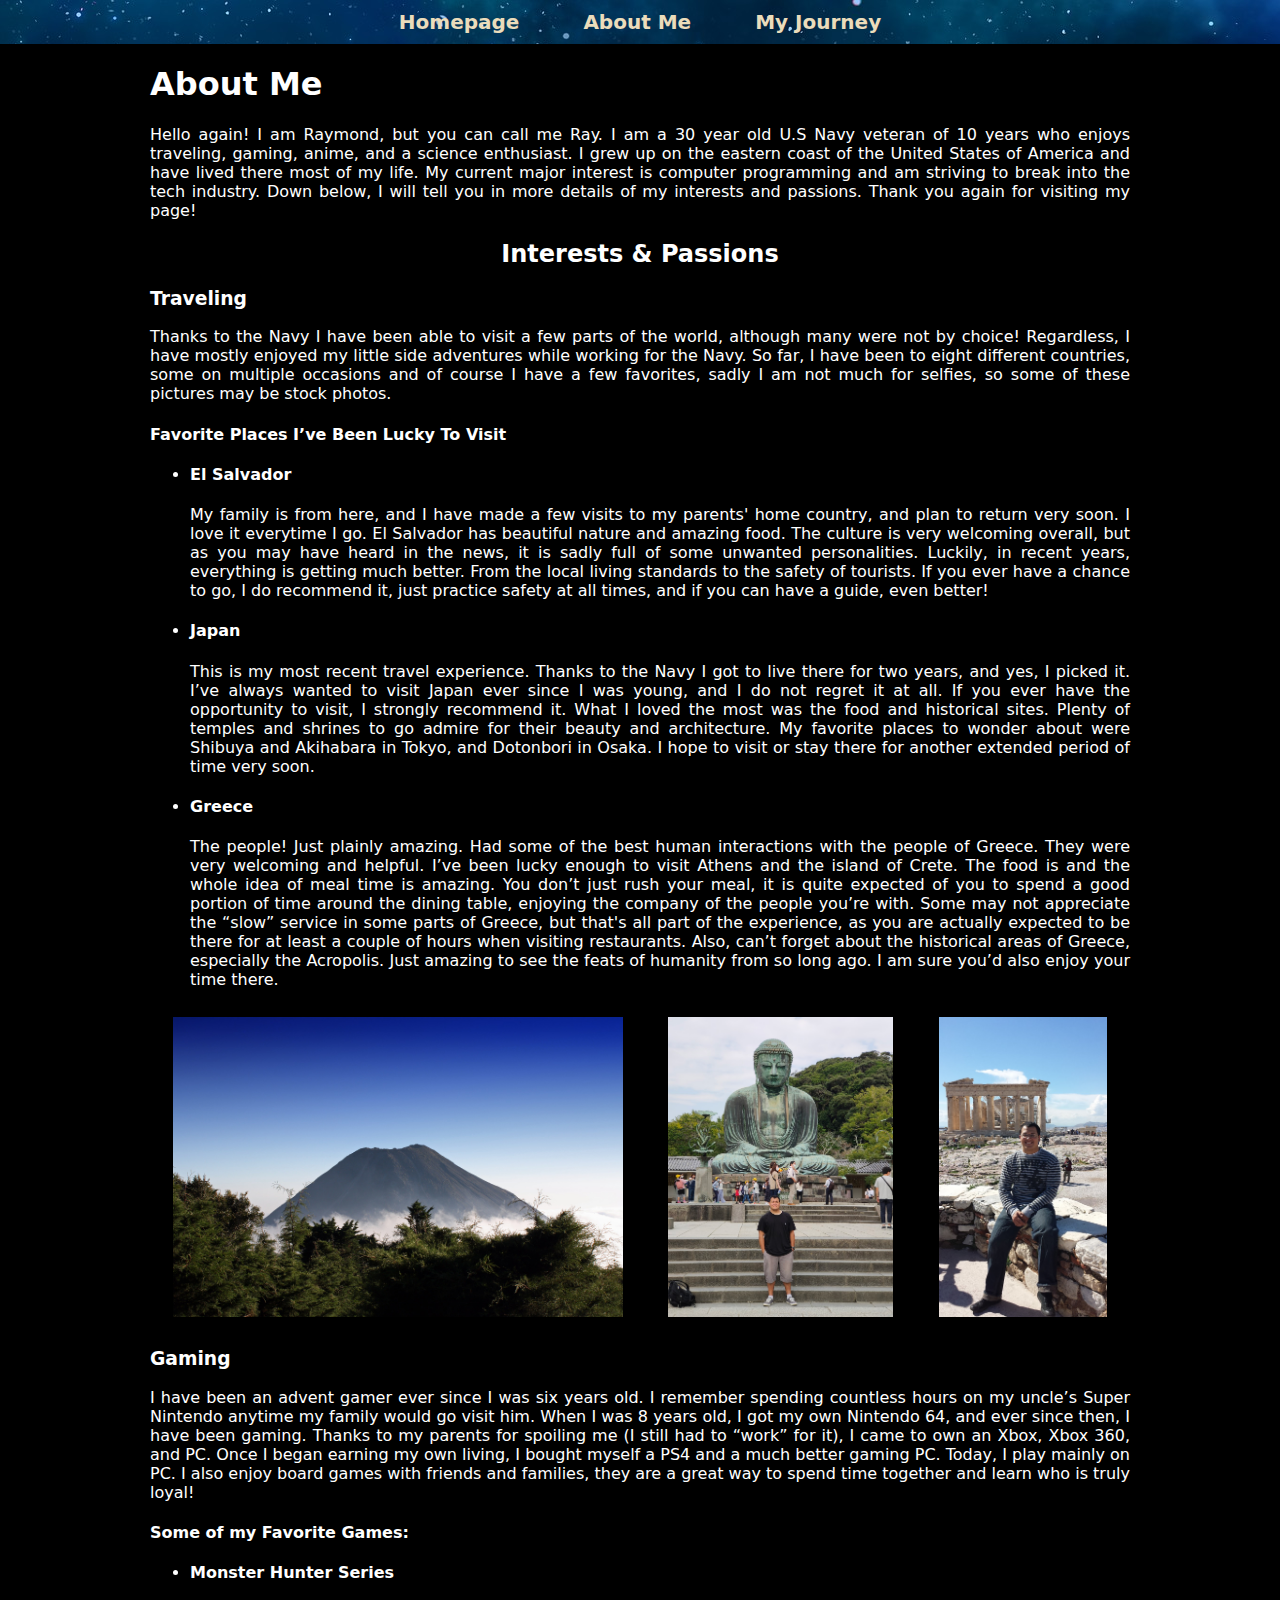
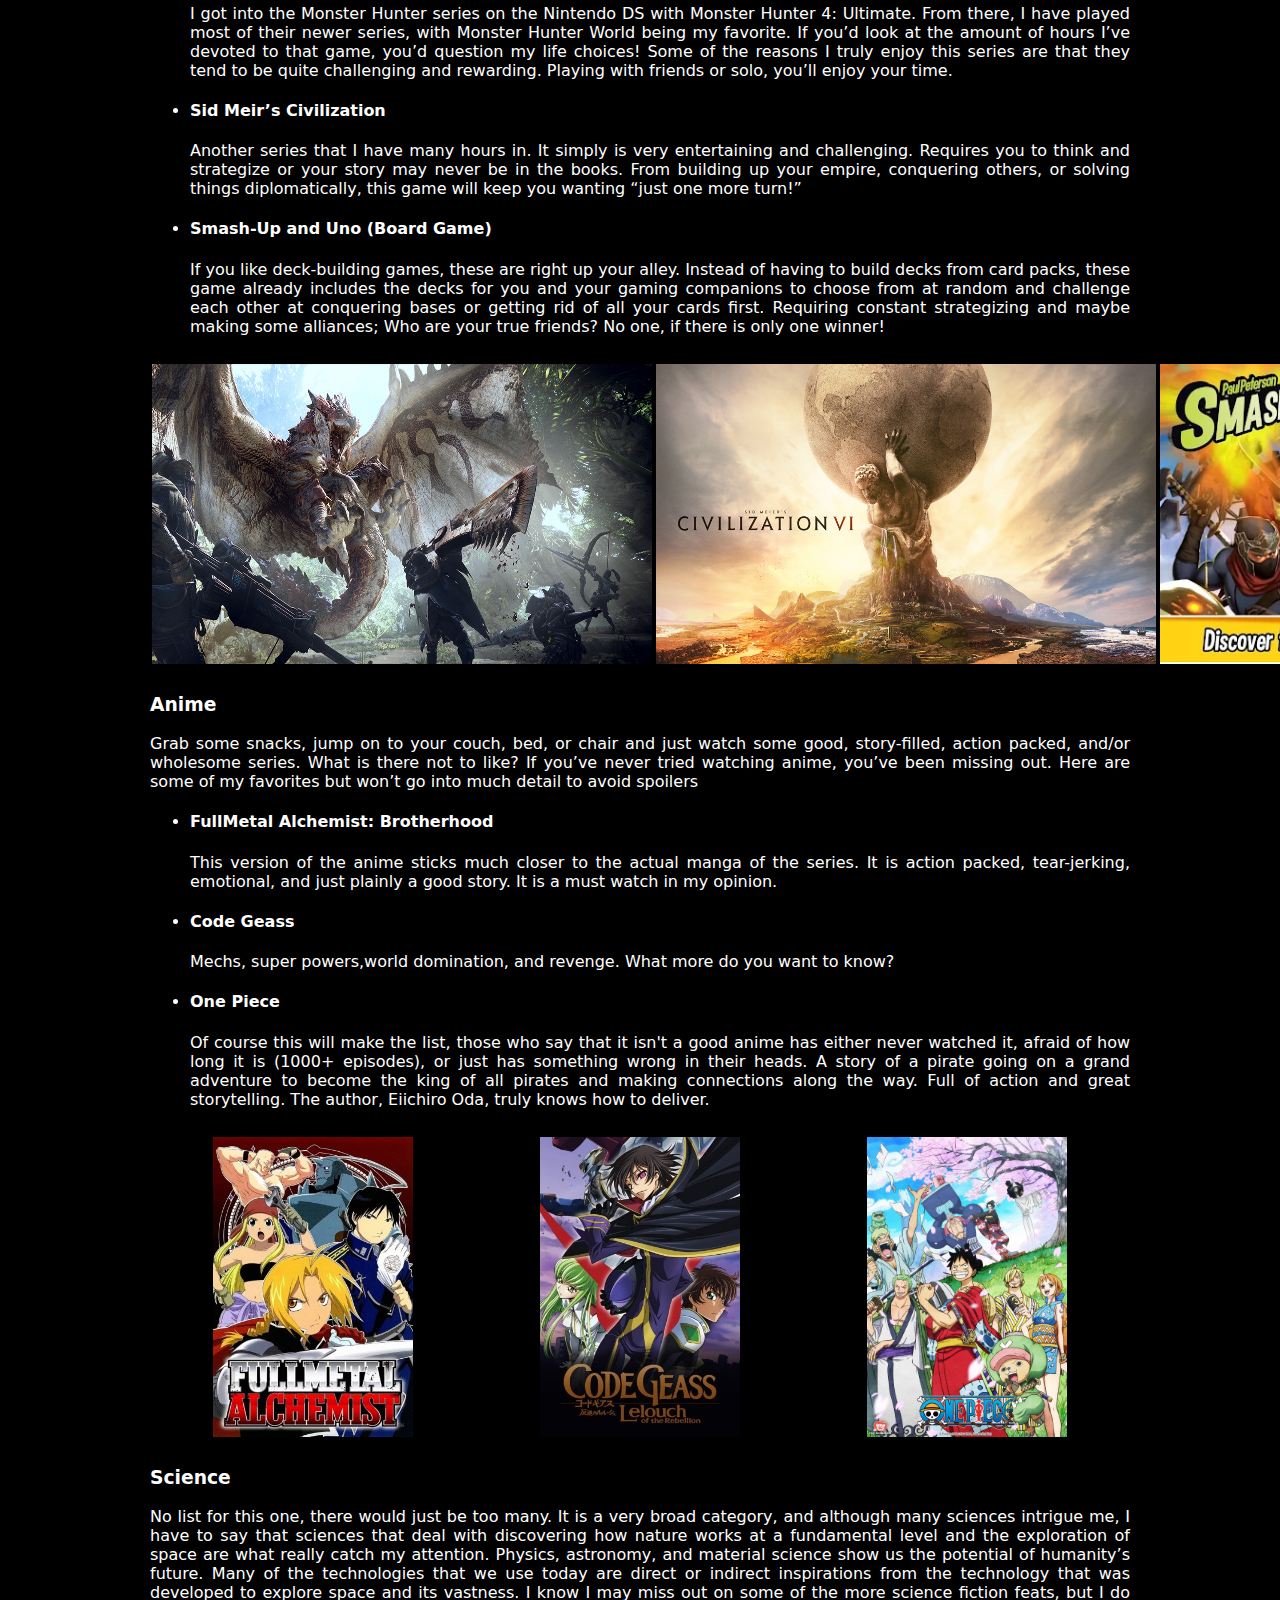
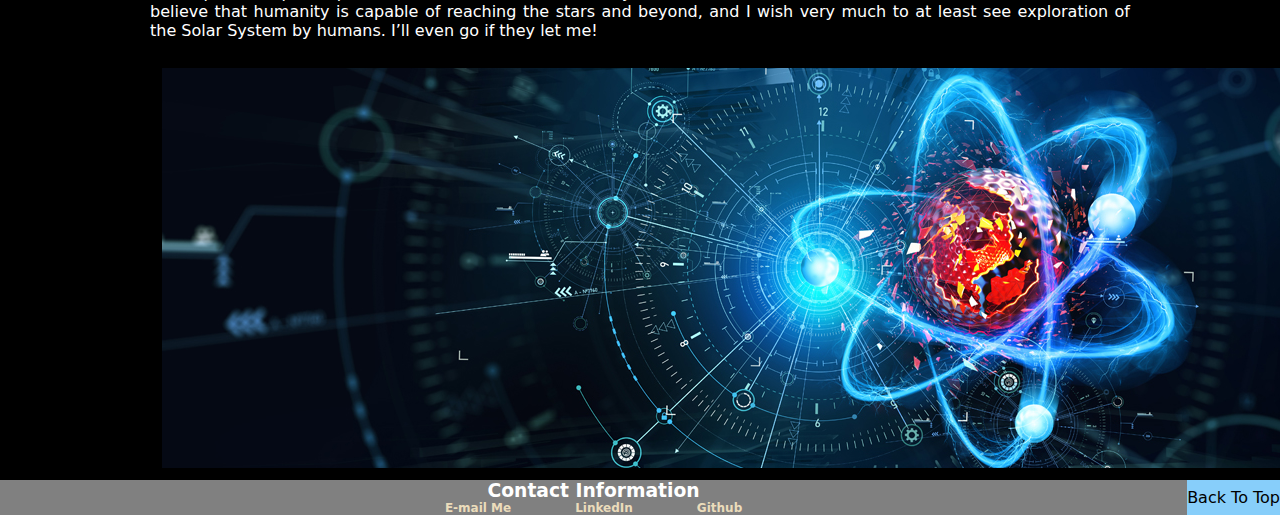
==== commit 6ab0a1b7: "v1.0 about me page" ====
--- a/HTML Assignments/personal-portfolio/about-me.html
+++ b/HTML Assignments/personal-portfolio/about-me.html
@@ -39,33 +39,28 @@
             <ul>  
                 <li> 
                     <h4>El Salvador</h4> 
-                    
-                    <p id="el-salvador-p">
+                    <p>
                         My family is from here, and I have made a few visits to my parents' home country, and plan to return very soon. I love it everytime I go. El Salvador has beautiful nature and amazing food. The culture is very welcoming overall, but as you may have heard in the news, it is sadly full of some unwanted personalities. Luckily, in recent years, everything is getting much better. From the local living standards to the safety of tourists. If you ever have a chance to go, I do recommend it, just practice safety at all times, and if you can have a guide, even better!
-                    </p> 
-                    <img id="el-salvador-img" src="images/el-salvador.jpg" alt="El Salvador Izalco Volcano">
-                    
+                    </p>                     
                 </li>
-                
                 <li>
-
-                    <h4>Japan</h4>
-                    <img id="buddha-japan-img" src="images/raymond-budha-kamakura-japan.jpg" alt="Raymond in Kamakura, Japan Buddha">
-                    <p id="japan-p">
+                    <h4>Japan</h4>                     
+                    <p>
                         This is my most recent travel experience. Thanks to the Navy I got to live there for two years, and yes, I picked it. I’ve always wanted to visit Japan ever since I was young, and I do not regret it at all. If you ever have the opportunity to visit, I strongly recommend it. What I loved the most was the food and historical sites. Plenty of temples and shrines to go admire for their beauty and architecture. My favorite places to wonder about were Shibuya and Akihabara in Tokyo, and Dotonbori in Osaka. I hope to visit or stay there for another extended period of time very soon.                        
-                    </p>
-                    
-                </li>
-                
+                    </p>                  
+                </li>                
                 <li>
-                    <h4>Greece</h4>
-                    <p id=greece-p>
+                    <h4>Greece</h4>                    
+                    <p>
                         The people! Just plainly amazing. Had some of the best human interactions with the people of Greece. They were very welcoming and helpful. I’ve been lucky enough to visit Athens and the island of Crete.  The food is and the whole idea of meal time is amazing. You don’t just rush your meal, it is quite expected of you to spend a good portion of time around the dining table, enjoying the company of the people you’re with. Some may not appreciate the “slow” service in some parts of Greece, but that's all part of the experience, as you are actually expected to be there for at least a couple of hours when visiting restaurants. Also, can’t forget about the historical areas of Greece, especially the Acropolis. Just amazing to see the feats of humanity from so long ago. I am sure you’d also enjoy your time there.
                     </p>
-                    <img id="acropolis-img" src="images/ray-in-greece-acropolis.jpg" alt="Raymond at the Acropolis, Greece">
                 </li>
             </ul>
-        
+            <div>
+                <img src="images/el-salvador.jpg" alt="El Salvador Izalco Volcano">
+                <img src="images/raymond-budha-kamakura-japan.jpg" alt="Raymond in Kamakura, Japan Buddha">
+                <img src="images/ray-in-greece-acropolis.jpg" alt="Raymond at the Acropolis, Greece"> 
+            </div>
         </section>
 
         <section class="gaming">
@@ -79,24 +74,26 @@
                     <h4>Monster Hunter Series</h4>            
                     <p>
                         I got into the Monster Hunter series on the Nintendo DS with Monster Hunter 4: Ultimate. From there, I have played most of their newer series, with Monster Hunter World being my favorite. If you’d look at the amount of hours I’ve devoted to that game, you’d question my life choices!  Some of the reasons I truly enjoy this series are that they tend to be quite challenging and rewarding. Playing with friends or solo, you’ll enjoy your time.
-                    </p>
-                    <img id="mh-game" src="../personal-portfolio/images/mh-img.jpg" alt="Monster Hunter Video Game">
+                    </p>                    
                 </li>
                 <li>
-                    <h4>Sid Meir’s Civilization</h4>
-                    <img id="civ-game" src="../personal-portfolio/images/civ-img.jpg" alt="Sid Meir's Civilization Video Game">
+                    <h4>Sid Meir’s Civilization</h4>                    
                     <p>
                         Another series that I have many hours in. It simply is very entertaining and challenging. Requires you to think and strategize or your story may never be in the books. From building up your empire, conquering others, or solving things diplomatically, this game will keep you wanting “just one more turn!”
                     </p>
                 </li>
                 <li>
-                    <h4>Smash-Up and Uno (Board Game)</h4>
-                    <img id="smash-up-game" src="../personal-portfolio/images/smash-up.jpg" alt="Smash-Up Board Game">
+                    <h4>Smash-Up and Uno (Board Game)</h4>                    
                     <p>
                         If you like deck-building games, these are right up your alley. Instead of having to build decks from card packs, these game already includes the decks for you and your gaming companions to choose from at random and challenge each other at conquering bases or getting rid of all your cards first. Requiring constant strategizing and maybe making some alliances; Who are your true friends? No one, if there is only one winner!
                     </p>
                 </li>
             </ul>
+            <div>
+                <img id="mh-game" src="../personal-portfolio/images/mh-img.jpg" alt="Monster Hunter Video Game">
+                <img id="civ-game" src="../personal-portfolio/images/civ-img.jpg" alt="Sid Meir's Civilization Video Game">
+                <img id="smash-up-game" src="../personal-portfolio/images/smash-up.jpg" alt="Smash-Up Board Game">
+            </div>
         </section>    
 
         <section class="anime">
@@ -107,26 +104,28 @@
             <ul>
                 <li>
                     <h4>FullMetal Alchemist: Brotherhood</h4>
-                    <img id="fma-anime" src="../personal-portfolio/images/fma-anime.jpg" alt="FullMetal Alchemist Cover">
                     <p>
                         This version of the anime sticks much closer to the actual manga of the series. It is action packed, tear-jerking, emotional, and just plainly a good story. It is a must watch in my opinion. 
                     </p>
                 </li>
                 <li>
                     <h4>Code Geass</h4>
-                    <img id="cg-anime" src="../personal-portfolio/images/code-geass-anime.jpg" alt="Code Geass Anime Cover">
                     <p>
                         Mechs, super powers,world domination, and revenge. What more do you want to know?
                     </p>
                 </li>
                 <li>
                     <h4>One Piece</h4>
-                    <img id="op-anime" src="../personal-portfolio/images/one-piece-anime.jpg" alt="One Piece Wano Arc Cover">
                     <p>
                         Of course this will make the list, those who say that it isn't a good anime has either never watched it, afraid of how long it is (1000+ episodes), or just has something wrong in their heads. A story of a pirate going on a grand adventure to become the king of all pirates and making connections along the way. Full of action and great storytelling. The author, Eiichiro Oda, truly knows how to deliver.
                     </p>
                 </li>
-            </ul>   
+            </ul>
+            <div>
+                <img id="fma-anime" src="../personal-portfolio/images/fma-anime.jpg" alt="FullMetal Alchemist Cover">
+                <img id="cg-anime" src="../personal-portfolio/images/code-geass-anime.jpg" alt="Code Geass Anime Cover">
+                <img id="op-anime" src="../personal-portfolio/images/one-piece-anime.jpg" alt="One Piece Wano Arc Cover">
+            </div>   
         </section>
 
         <section class="science">
@@ -134,7 +133,9 @@
             <p>
                 No list for this one, there would just be too many. It is a very broad category, and although many sciences intrigue me, I have to say that sciences that deal with discovering how nature works at a fundamental level and the exploration of space are what really catch my attention. Physics, astronomy, and material science show us the potential of humanity’s future. Many of the technologies that we use today are direct or indirect inspirations from the technology that was developed to explore space and its vastness. I know I may miss out on some of the more science fiction feats, but I do believe that humanity is capable of reaching the stars and beyond, and I wish very much to at least see exploration of the Solar System by humans. I’ll even go if they let me! 
             </p>
+            <div>
             <img id="science-img" src="../personal-portfolio/images/science-img.jpg" alt="Scientific Beaker Image">
+            </div>
         </section> 
 
     </main>
--- a/HTML Assignments/personal-portfolio/stylesheets/about-me.css
+++ b/HTML Assignments/personal-portfolio/stylesheets/about-me.css
@@ -3,7 +3,8 @@
 body {
     margin: 0px;
     padding: 0px;
-    background-color: blanchedalmond;
+    background-color: black;
+    color: white;
     font-family: system-ui, -apple-system, BlinkMacSystemFont, 'Segoe UI', Roboto, Oxygen, Ubuntu, Cantarell, 'Open Sans', 'Helvetica Neue', sans-serif;
     text-align: justify;
 }
@@ -13,12 +14,7 @@
 }
 
 main {
-    margin: 0px 300px;
-}
-
-main h1, p, h2 {
-    grid-column: span 2;
-    grid-row: span 1fr;
+    margin: 0px 150px;
 }
 
 main h2 {
@@ -27,103 +23,33 @@
     align-items: center;
 }
 
-/* ----------------------------------TRAVELING------------------------------- */
-
-.traveling { 
-   grid-column: span 1;
-   /* margin-bottom: 2em;
-   padding: 0px .5em 0em .5em; */
+main div {
+    display: flex;
+    background-color: black;
+    justify-content: space-around;
 }
 
-.traveling h4 {
-    margin-bottom: 0px;
+/* ----------------------------------TRAVELING------------------------------- */
+.traveling img {
+    height: 300px;
+    padding: 12px 2px;
 }
-
-/* .traveling li {
-    width: 850px;
-} */
-
-#el-salvador-p {
-    margin: 0px;
-    display: inline-block;
-    width: 570px;
-    
-}
-
-#el-salvador-img {
-    display: inline-block;
-    width: 30%;
-    padding: 5px;
-
-}
-
-#japan-p {
-    margin: 0px;
-    display: inline-block;
-    width: 635px;
-}
-
-#buddha-japan-img {
-    display: inline-block;
-    height: 250px;
-    padding: 5px;
-}
-
-#greece-p {
-    margin: 0px;
-    display: inline-block;
-    width: 660px;
-}
-
-#acropolis-img{
-    display: inline-block;
-    height: 250px;
-    padding: 5px;
-}
-
 /* ----------------------------------GAMING------------------------------- */
-
-.gaming {
-    grid-column: 2/3;
-    margin-bottom: 2em;
-    padding: 0px .5em 0em .5em;
-}
-
-#mh-game {
-    display: inline-block;
-    width: 40%;
-}
-
-#civ-game {
-    width: 50%;
+.gaming img {
+    width: 500px;
+    min-height: 300px;
+    padding: 12px 2px;
 }
 
 /* ----------------------------------ANIME------------------------------- */
-
-
-.anime {
-    grid-column: 1/2;
-    margin-bottom: 2em;
-    padding: 0px .5em 0em .5em;
+.anime img {
+    height: 300px;
+    padding: 12px 2px;
 }
-
-#fma-anime {
-    height: 350px;
-}
-
-#cg-anime {
-    height: 350px;
-}
-
-#op-anime {
-    height: 350px;
-}
-
 /* ----------------------------------SCIENCE------------------------------- */
-
-
-.science {
-    grid-column: 2/3;
-    margin-bottom: 2em;
-    padding: 0px .5em 0em .5em;
+.science img {
+    display: flex;
+    justify-content: center;
+    align-items: center;
+    padding: 12px;
 }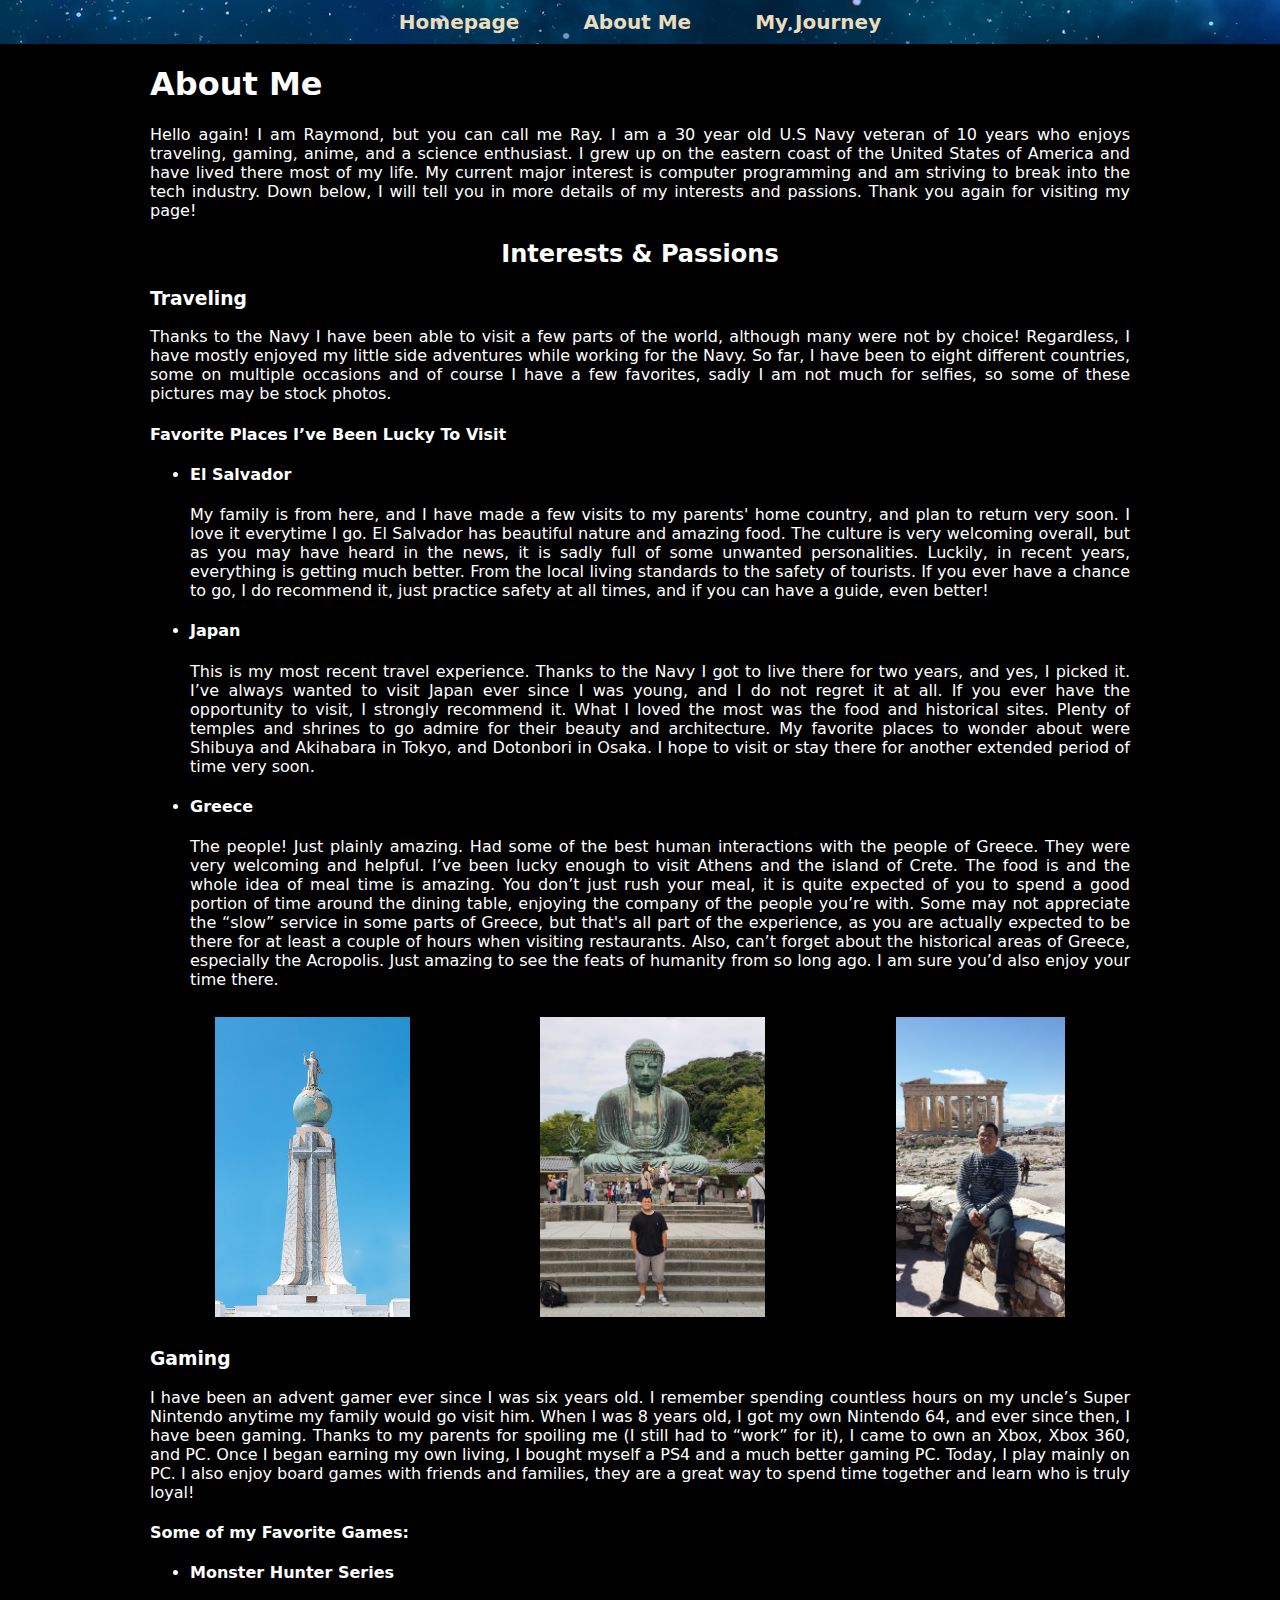
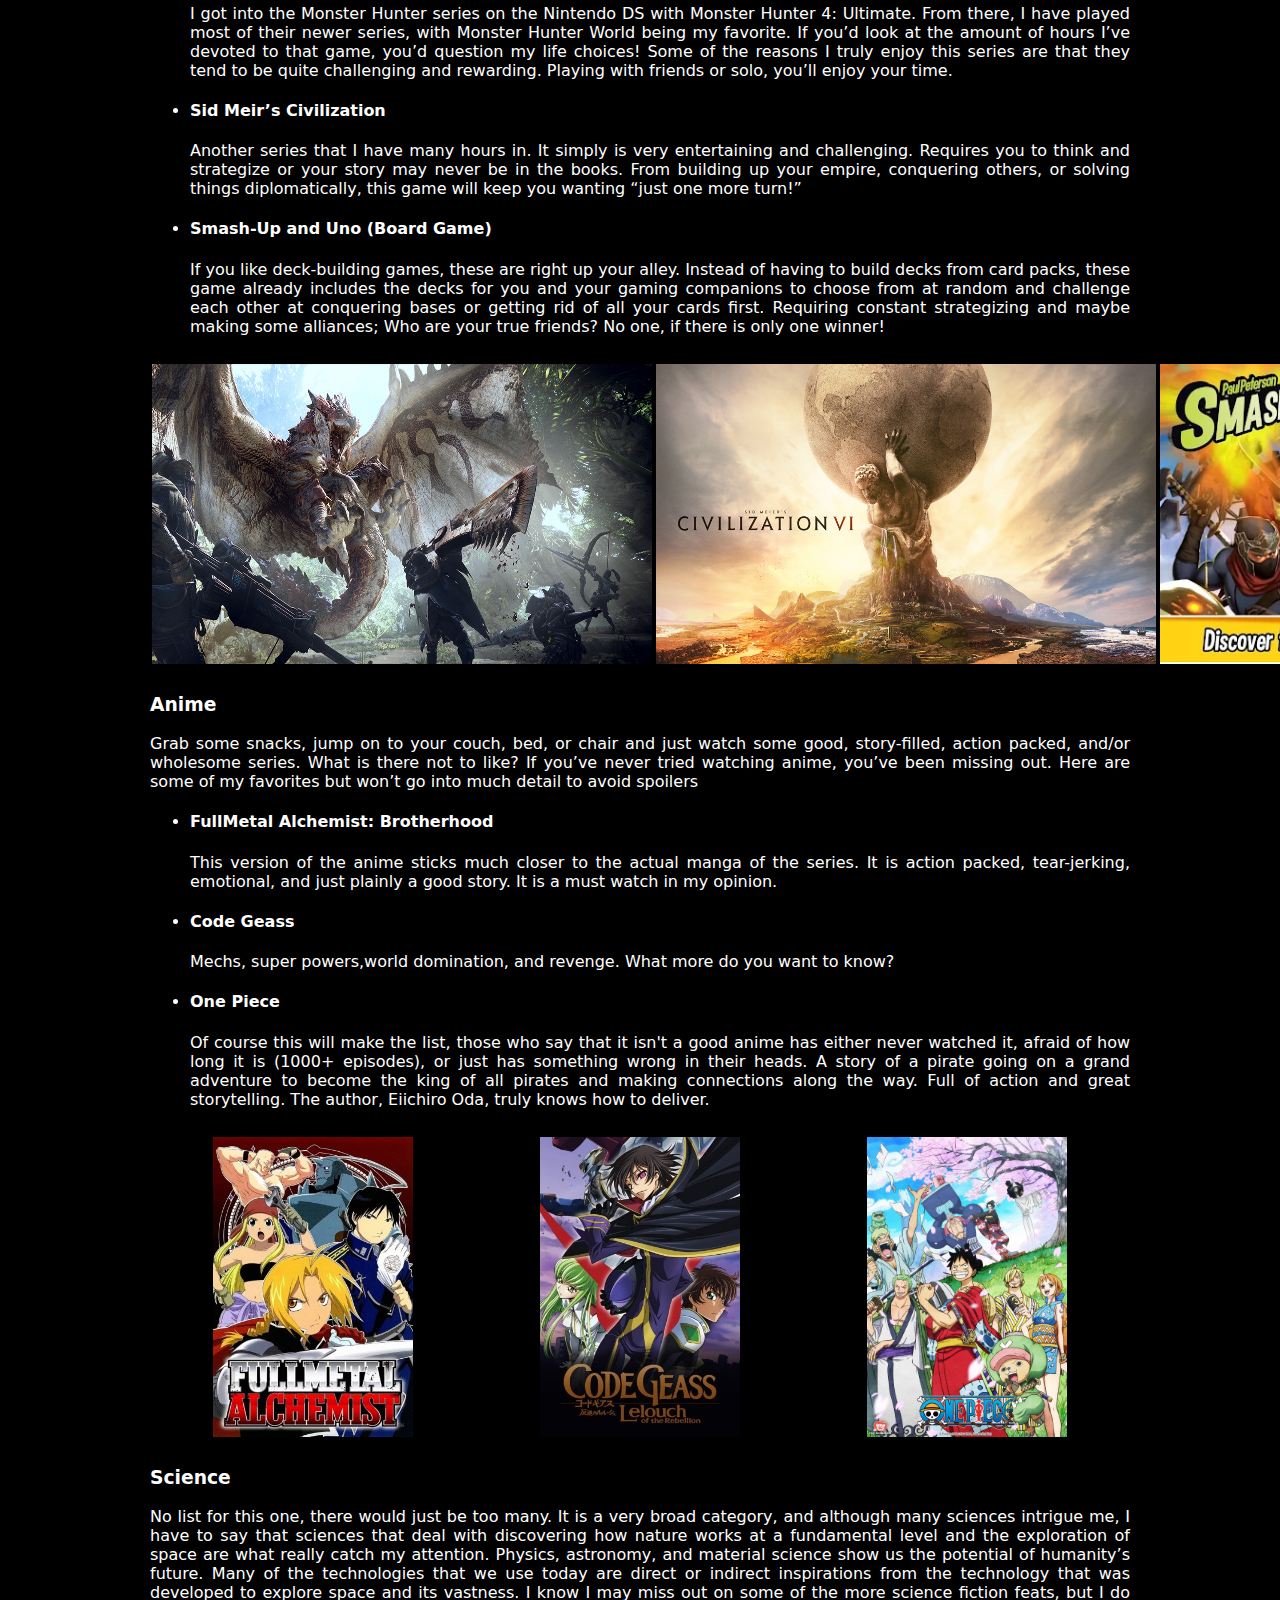
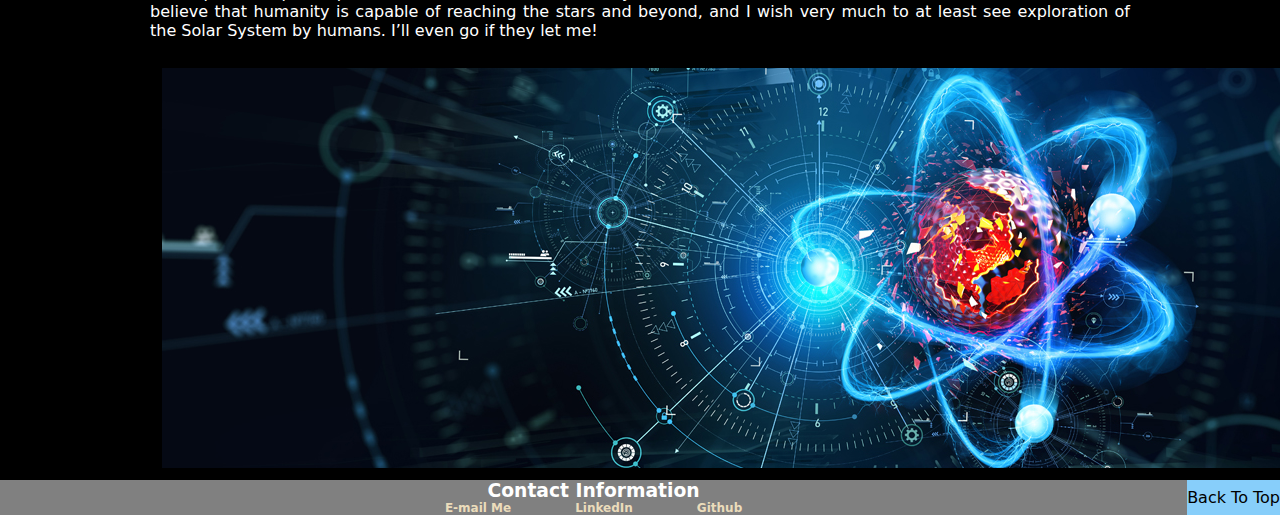
==== commit a80e13db: "continued work on the page -my journey-" ====
--- a/HTML Assignments/personal-portfolio/about-me.html
+++ b/HTML Assignments/personal-portfolio/about-me.html
@@ -57,7 +57,7 @@
                 </li>
             </ul>
             <div>
-                <img src="images/el-salvador.jpg" alt="El Salvador Izalco Volcano">
+                <img src="images/el-salvador2.jpg" alt="El Salvador Izalco Volcano">
                 <img src="images/raymond-budha-kamakura-japan.jpg" alt="Raymond in Kamakura, Japan Buddha">
                 <img src="images/ray-in-greece-acropolis.jpg" alt="Raymond at the Acropolis, Greece"> 
             </div>
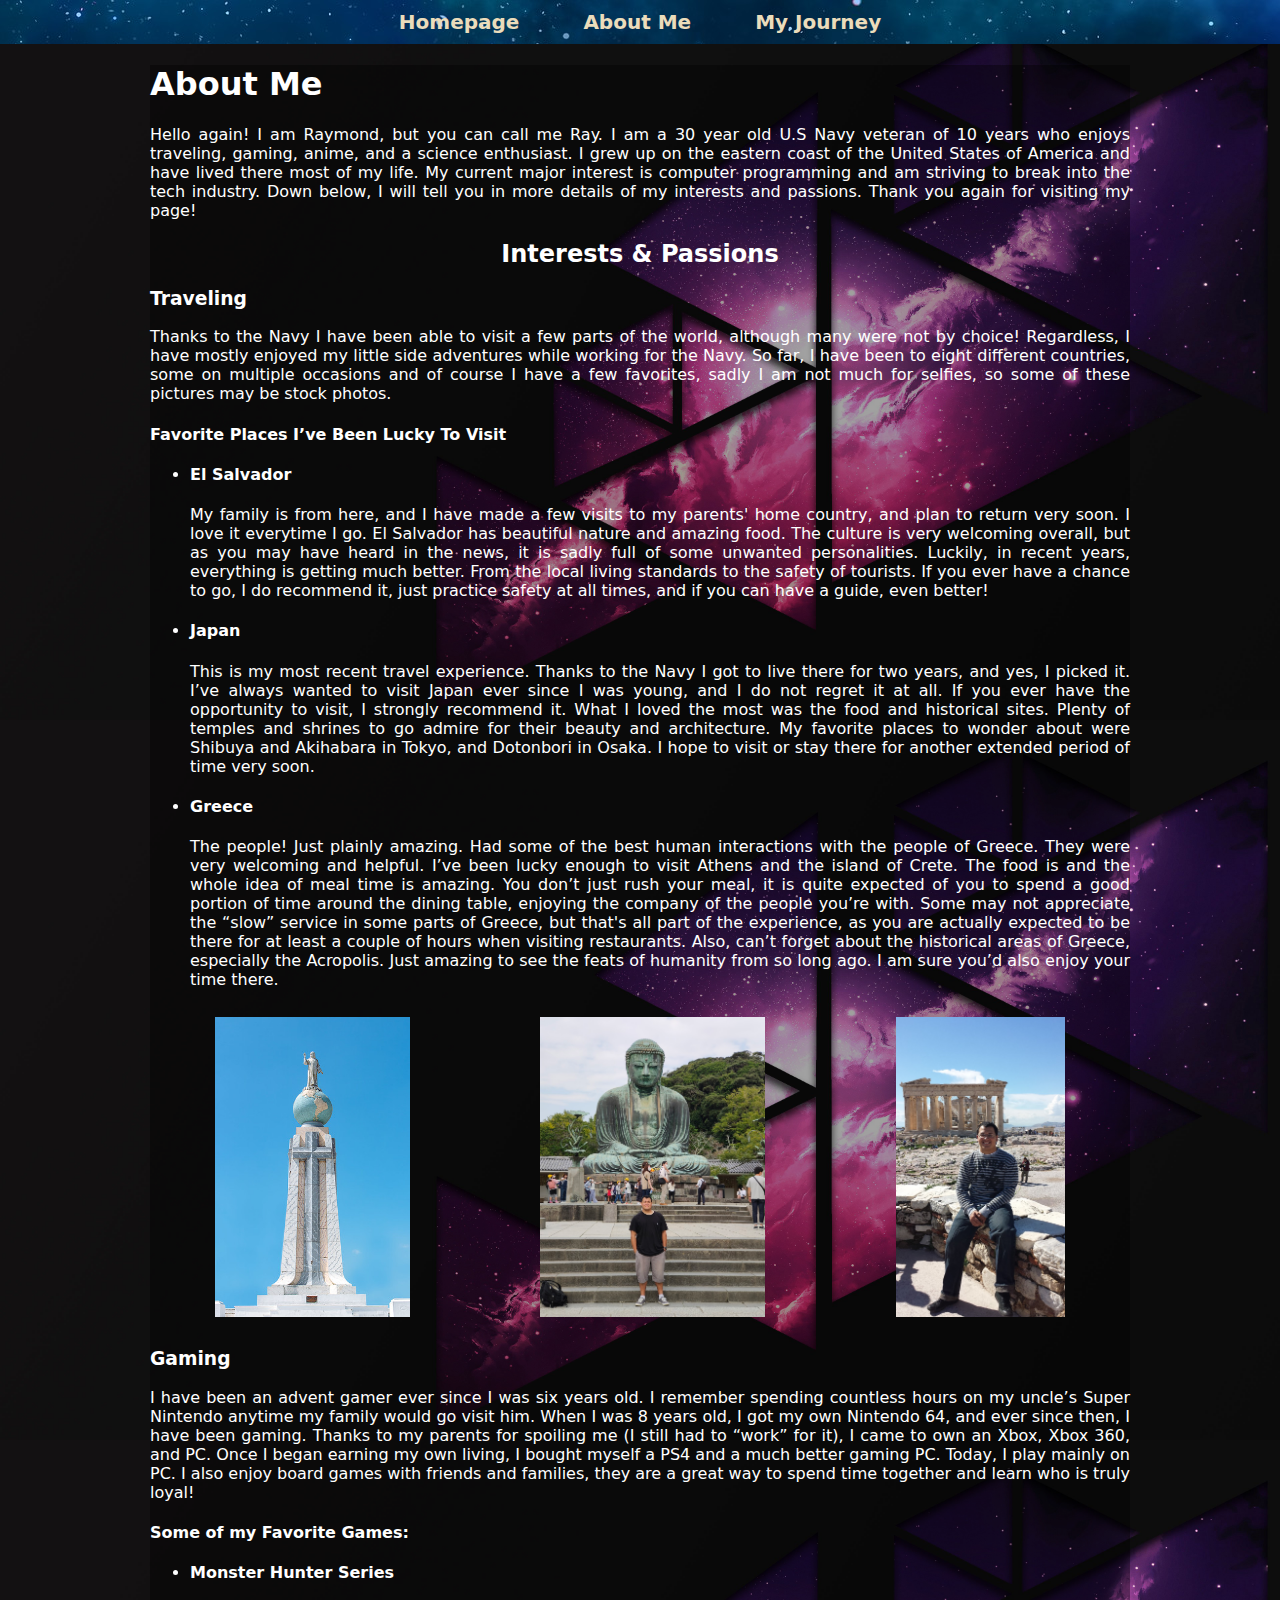
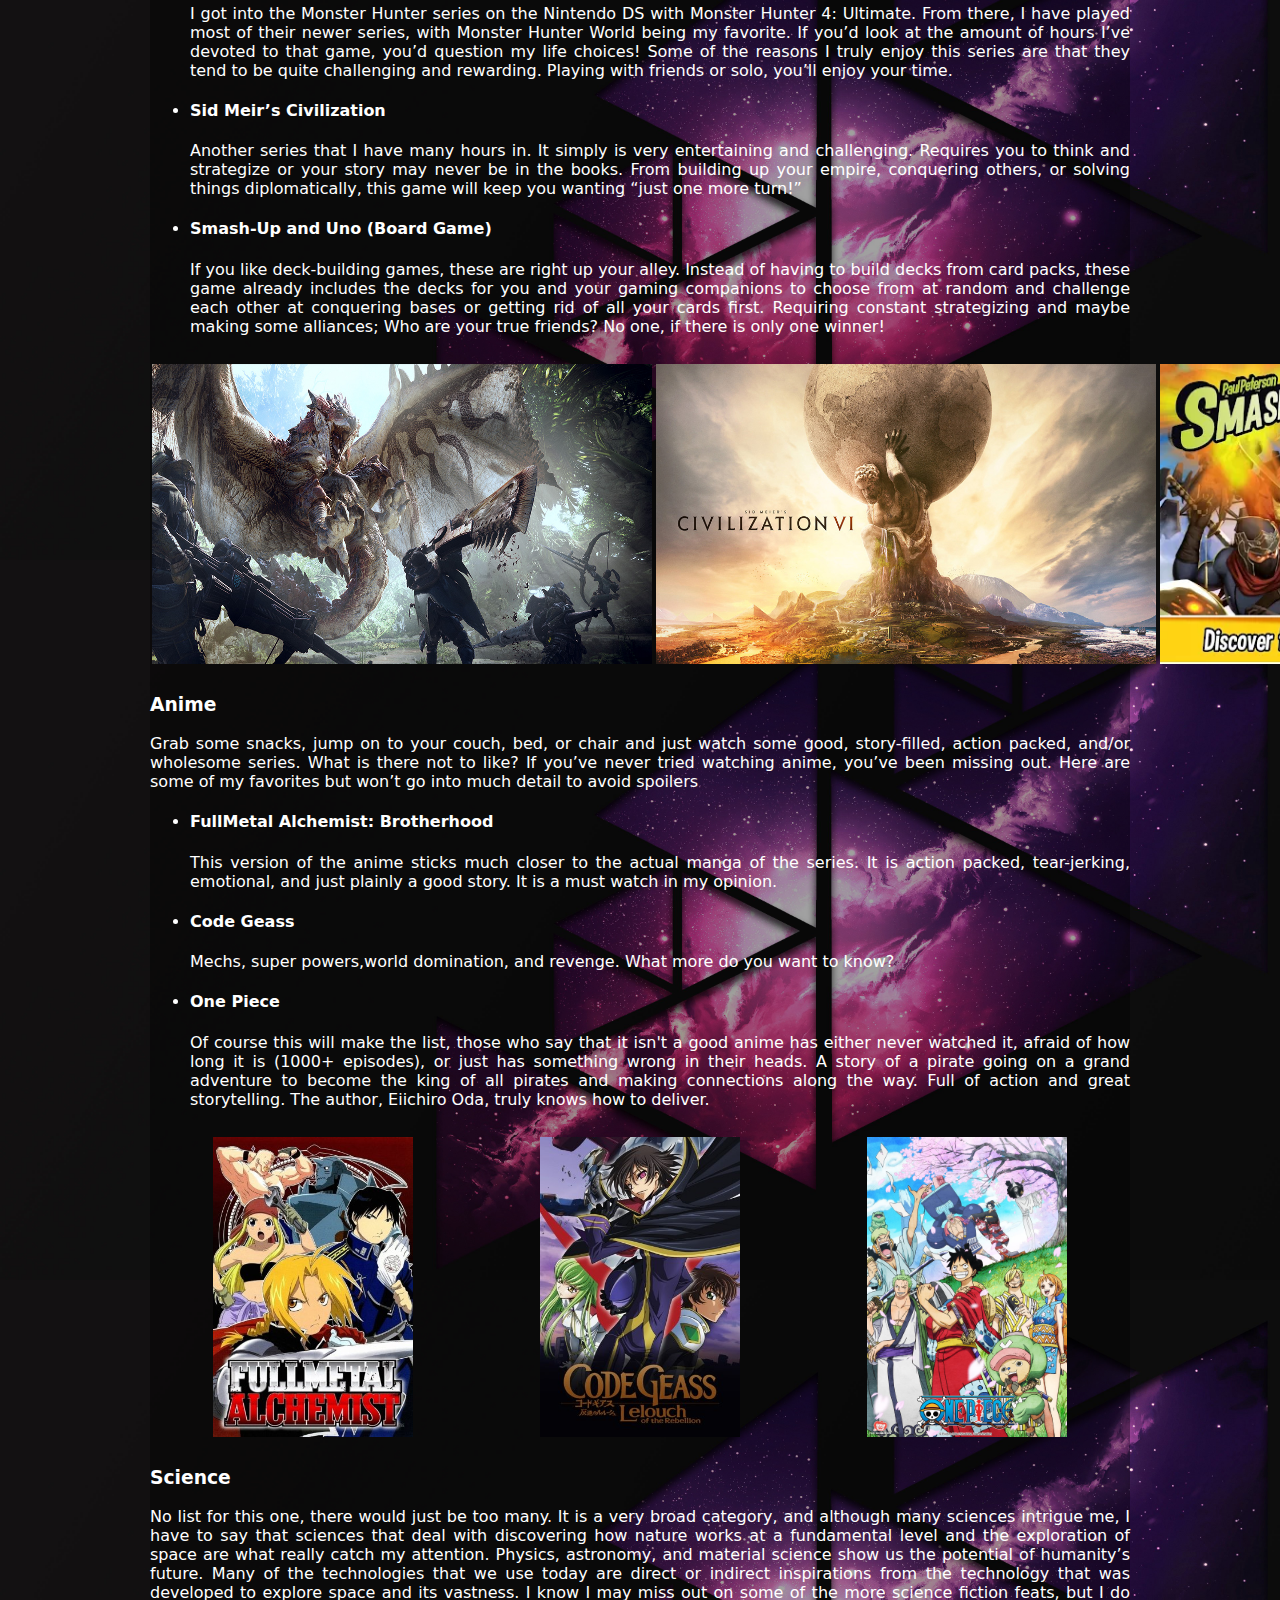
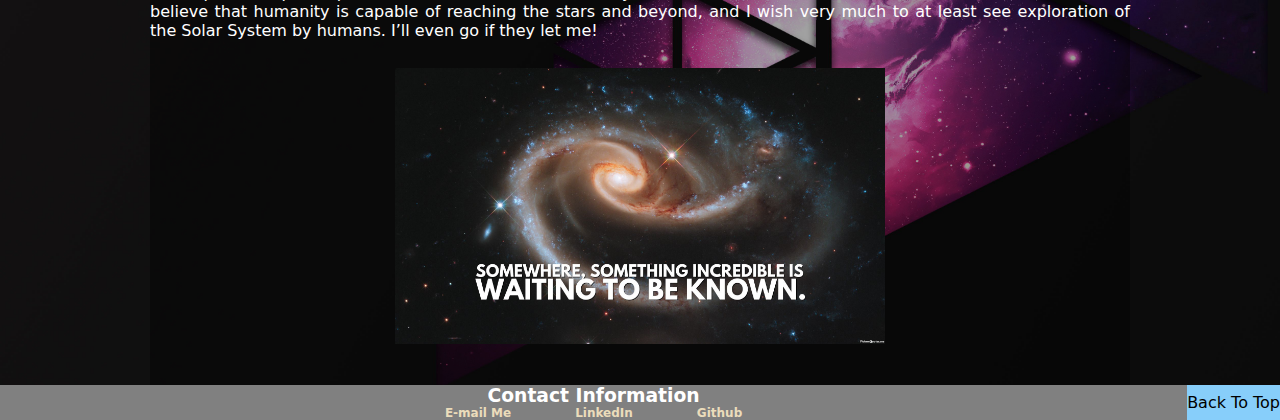
==== commit 1ac40c3d: "Changed the background for all pages" ====
--- a/HTML Assignments/personal-portfolio/about-me.html
+++ b/HTML Assignments/personal-portfolio/about-me.html
@@ -134,7 +134,7 @@
                 No list for this one, there would just be too many. It is a very broad category, and although many sciences intrigue me, I have to say that sciences that deal with discovering how nature works at a fundamental level and the exploration of space are what really catch my attention. Physics, astronomy, and material science show us the potential of humanity’s future. Many of the technologies that we use today are direct or indirect inspirations from the technology that was developed to explore space and its vastness. I know I may miss out on some of the more science fiction feats, but I do believe that humanity is capable of reaching the stars and beyond, and I wish very much to at least see exploration of the Solar System by humans. I’ll even go if they let me! 
             </p>
             <div>
-            <img id="science-img" src="../personal-portfolio/images/science-img.jpg" alt="Scientific Beaker Image">
+            <img id="science-img" src="../personal-portfolio/images/quote.jpg" alt="Scientific Beaker Image">
             </div>
         </section> 
 
--- a/HTML Assignments/personal-portfolio/stylesheets/footer.css
+++ b/HTML Assignments/personal-portfolio/stylesheets/footer.css
@@ -4,6 +4,10 @@
     display: grid;
     grid-template-columns: 1fr 1fr;
     color: white;
+    width: 100%;
+    position: absolute;
+    bottom: 0;
+    /* right: 0;     */
 }
 
 footer a:visited {
--- a/HTML Assignments/personal-portfolio/stylesheets/about-me.css
+++ b/HTML Assignments/personal-portfolio/stylesheets/about-me.css
@@ -4,9 +4,13 @@
     margin: 0px;
     padding: 0px;
     background-color: black;
+    background-image: url(../images/bg-option2.jpg);
+    background-size: 100%;
+    background-position: top;
     color: white;
     font-family: system-ui, -apple-system, BlinkMacSystemFont, 'Segoe UI', Roboto, Oxygen, Ubuntu, Cantarell, 'Open Sans', 'Helvetica Neue', sans-serif;
     text-align: justify;
+    position: relative;
 }
 
 body nav {
@@ -15,6 +19,7 @@
 
 main {
     margin: 0px 150px;
+    background-color: rgba(0, 0, 0, 0.37);
 }
 
 main h2 {
@@ -25,7 +30,7 @@
 
 main div {
     display: flex;
-    background-color: black;
+    background-color: rgba(0, 0, 0, 0);
     justify-content: space-around;
 }
 
@@ -49,7 +54,9 @@
 /* ----------------------------------SCIENCE------------------------------- */
 .science img {
     display: flex;
+    width: 50%;
     justify-content: center;
     align-items: center;
+    margin-bottom: 64px;
     padding: 12px;
 }